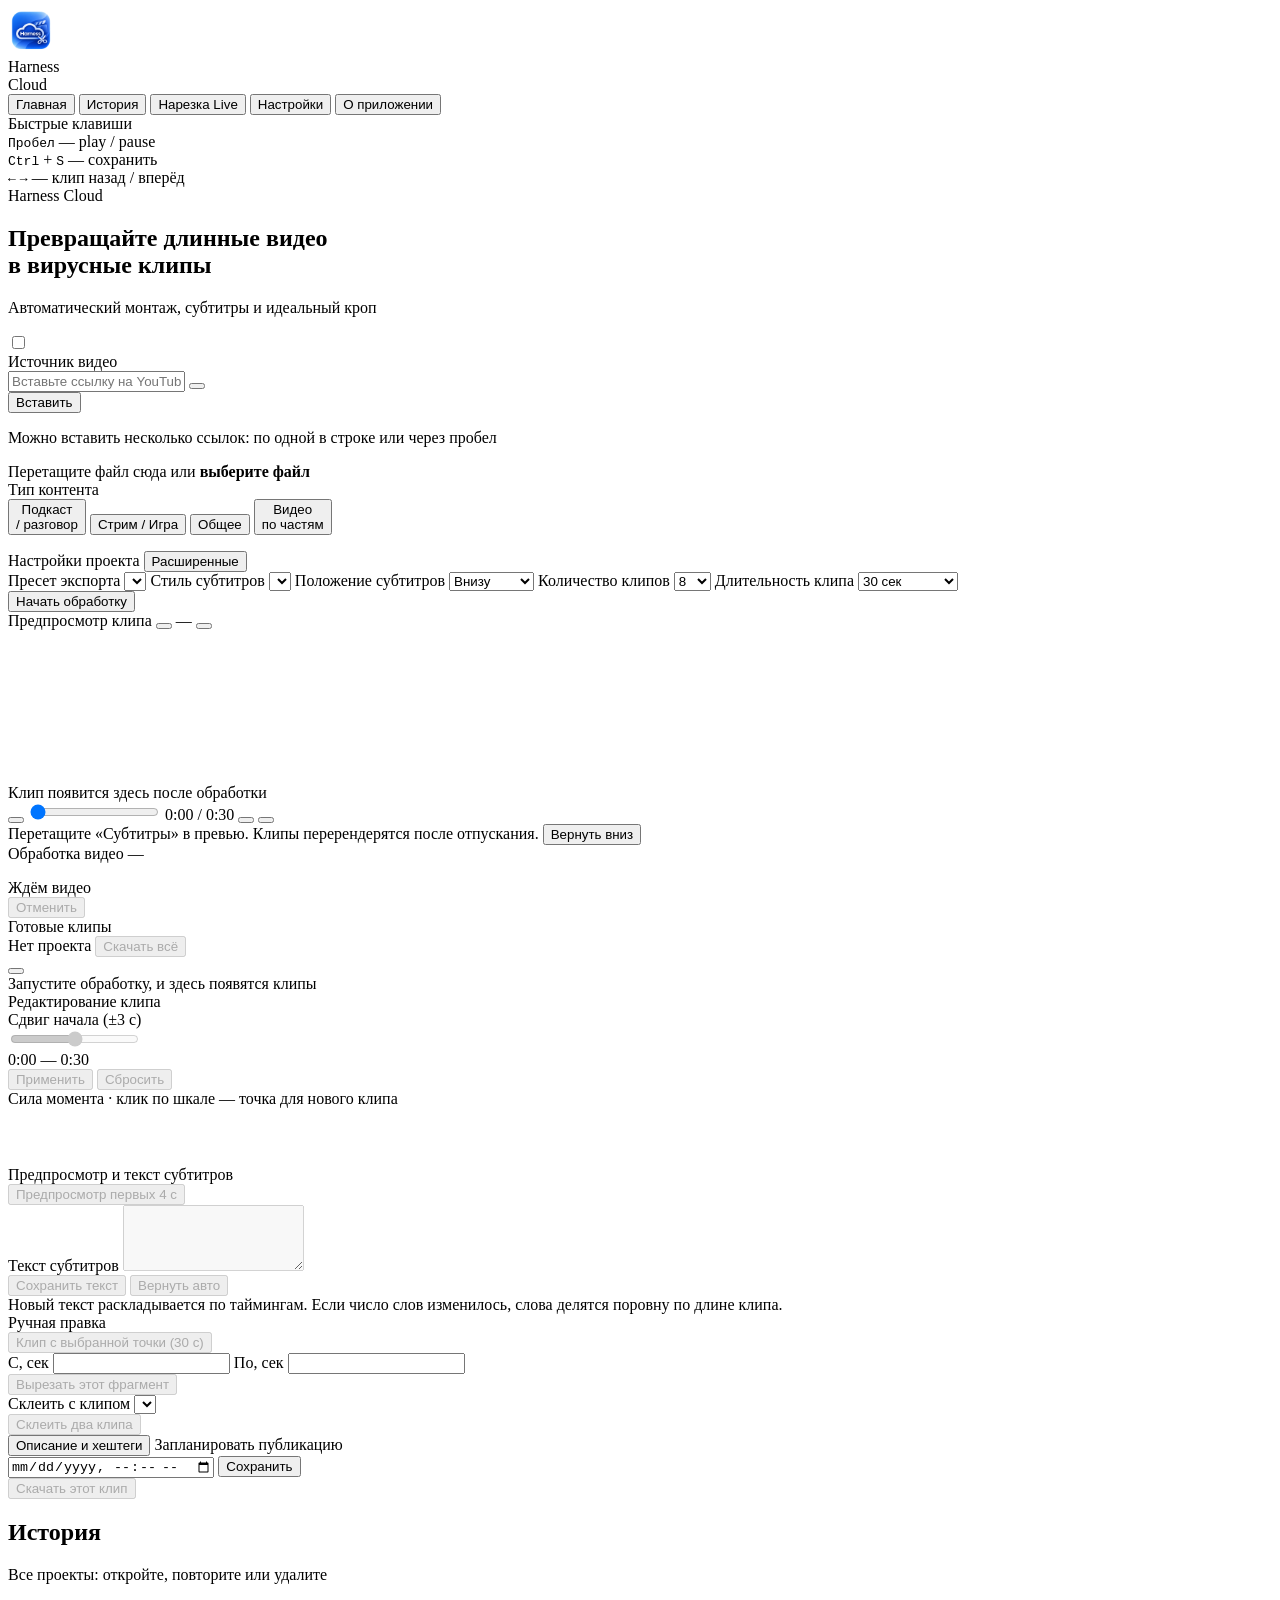
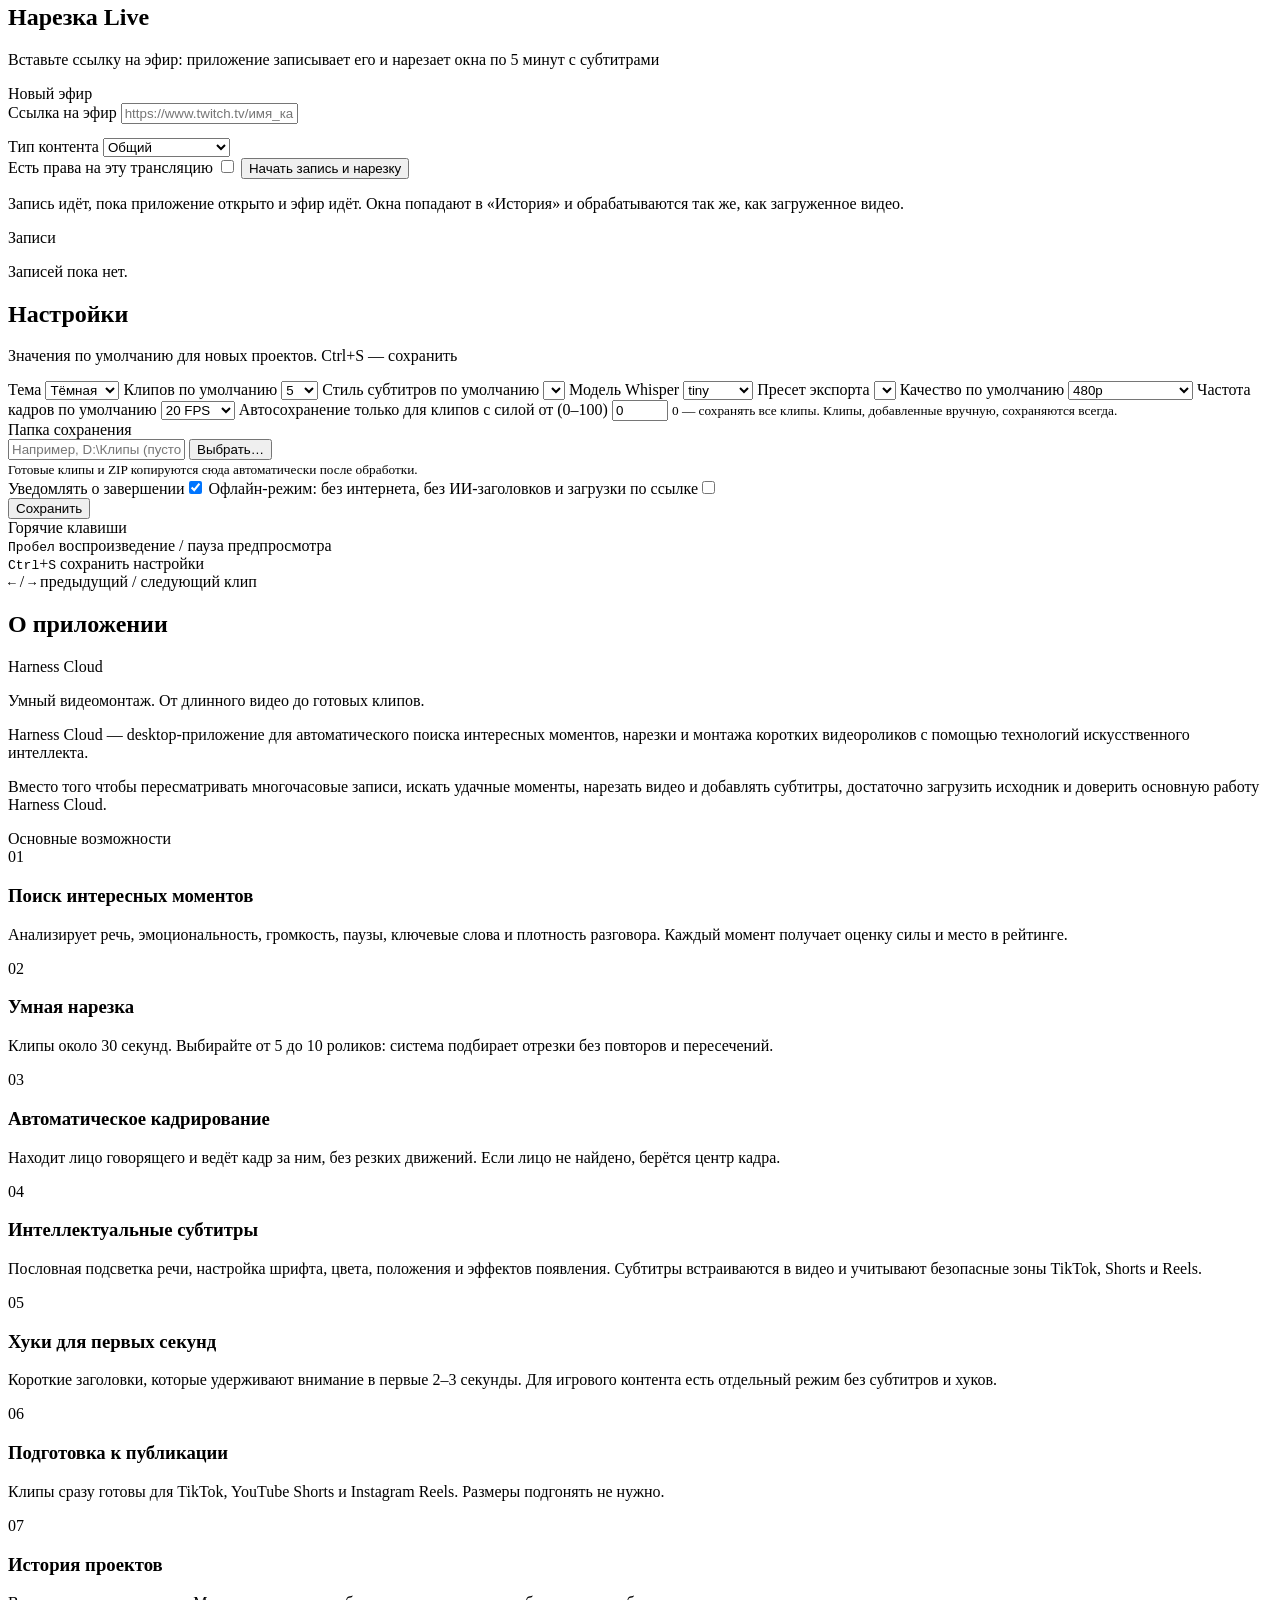
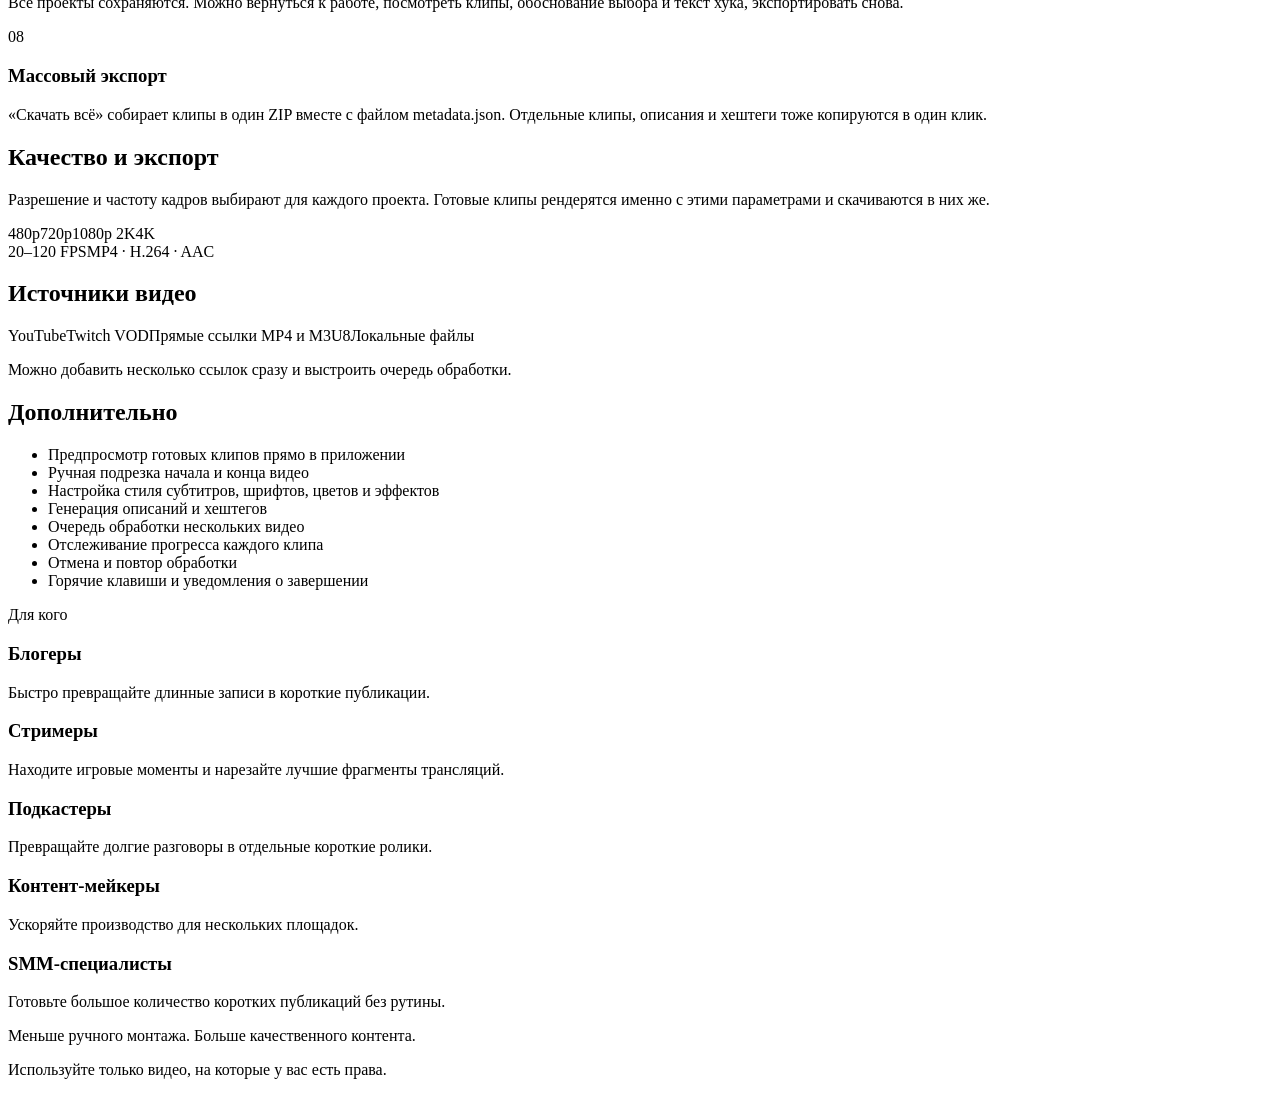
==== harness-cloud/ui/index.html @ c562ebbc "Harness Cloud 2.1: вкладка «Нарезка Live» — запись эфира и нарезка окнами - Новая вкладка «Нарезка L" ====
<!DOCTYPE html>
<html lang="ru" data-theme="dark">
<head>
  <meta charset="utf-8">
  <meta name="viewport" content="width=device-width, initial-scale=1">
  <link rel="icon" href="assets/logo.png">
  <title>Harness Cloud</title>
  <link rel="stylesheet" href="/styles.css">
</head>
<body>
  <div class="bg" aria-hidden="true"><span class="orb o1"></span><span class="orb o2"></span><span class="orb o3"></span></div>

  <div class="window" id="app">
    <aside class="sidebar glass">
      <div class="brand">
        <img class="logo" src="assets/logo.png" alt="" width="46" height="46">
        <div class="brand-name">Harness<br>Cloud</div>
      </div>
      <nav class="nav">
        <button class="nav-item active" data-view="home"><span data-icon="home"></span>Главная</button>
        <button class="nav-item" data-view="history"><span data-icon="clock"></span>История</button>
        <button class="nav-item" data-view="live"><span data-icon="radio"></span>Нарезка Live</button>
        <button class="nav-item" data-view="settings"><span data-icon="gear"></span>Настройки</button>
        <button class="nav-item" data-view="about"><span data-icon="info"></span>О приложении</button>
      </nav>
      <div class="keys card-mini">
        <div class="mini-title"><span data-icon="star"></span>Быстрые клавиши</div>
        <div><kbd>Пробел</kbd> — play / pause</div>
        <div><kbd>Ctrl</kbd> + <kbd>S</kbd> — сохранить</div>
        <div><kbd>←</kbd> <kbd>→</kbd> — клип назад / вперёд</div>
      </div>
      <div class="side-foot" id="sideVersion">Harness Cloud</div>
    </aside>

    <main class="main">
      <!-- ============ ГЛАВНАЯ ============ -->
      <section class="view active" id="view-home">
        <header class="topbar">
          <div class="hero">
            <h1>Превращайте длинные видео<br>в <span class="grad">вирусные клипы</span></h1>
            <p class="sub">Автоматический монтаж, субтитры и идеальный кроп</p>
          </div>
          <div class="top-right">
            <label class="theme-toggle" title="Светлая / тёмная тема">
              <span data-icon="sun"></span>
              <input type="checkbox" id="themeSwitch" class="theme-input">
              <span class="track" aria-hidden="true"><span class="knob"></span></span>
              <span data-icon="moon"></span>
            </label>
            <input type="checkbox" id="themeLight" hidden>
            <input type="checkbox" id="themeDark" hidden checked>
          </div>
        </header>

        <div class="dash">
          <!-- Источник -->
          <section class="card area-source">
            <div class="card-title"><span data-icon="link"></span>Источник видео</div>
            <div class="source-row">
              <div class="input-wrap">
                <input id="urlInput" class="input" type="text" placeholder="Вставьте ссылку на YouTube, Twitch или прямой файл…"
                       autocomplete="off" spellcheck="false">
                <button class="icon-btn" id="clearUrl" title="Очистить" data-icon="x"></button>
              </div>
              <button class="btn btn-accent" id="loadBtn">Вставить</button>
            </div>
            <p class="hint" id="urlHint">Можно вставить несколько ссылок: по одной в строке или через пробел</p>
            <div class="dropzone" id="dropzone" tabindex="0">
              <span data-icon="cloud-down"></span>
              <span>Перетащите файл сюда или <b class="link">выберите файл</b></span>
              <input type="file" id="fileInput" accept="video/*,.mkv,.ts,.flv,.avi,.m4v" hidden>
            </div>
          </section>

          <!-- Тип контента -->
          <section class="card area-type">
            <div class="card-title"><span data-icon="type"></span>Тип контента</div>
            <div class="chips" id="contentChips">
              <button class="chip" data-type="podcast"><span data-icon="mic"></span><span>Подкаст<br>/ разговор</span></button>
              <button class="chip" data-type="game"><span data-icon="gamepad"></span><span>Стрим / Игра</span></button>
              <button class="chip" data-type="general"><span data-icon="grid"></span><span>Общее</span></button>
              <button class="chip" data-type="parts"><span data-icon="scissors"></span><span>Видео<br>по частям</span></button>
            </div>
            <p class="hint" id="typeHint"></p>
          </section>

          <!-- Настройки проекта -->
          <section class="card settings area-settings">
            <div class="card-title row-between">
              <span><span data-icon="wand"></span>Настройки проекта</span>
              <button class="link-btn" id="advToggle">Расширенные <span data-icon="chev"></span></button>
            </div>
            <div class="settings-grid">
              <label class="field">Пресет экспорта
                <select id="exportPreset" class="select"></select>
              </label>
              <label class="field">Стиль субтитров
                <select id="subStyle" class="select"></select>
              </label>
              <label class="field">Положение субтитров
                <select id="subPlace" class="select">
                  <option value="bottom">Внизу</option><option value="center">По центру</option><option value="top">Вверху</option>
                </select>
              </label>
              <label class="field" id="clipCountField">Количество клипов
                <select id="clipCount" class="select">
                  <option value="5">5</option><option value="6">6</option><option value="7">7</option>
                  <option value="8" selected>8</option><option value="9">9</option><option value="10">10</option>
                </select>
              </label>
              <label class="field">Длительность клипа
                <select id="clipLen" class="select">
                  <option value="30" selected>30 сек</option><option value="45">45 сек</option>
                  <option value="60">1 мин</option><option value="90">1 мин 30 сек</option>
                  <option value="120">2 мин</option><option value="150">2 мин 30 сек</option>
                  <option value="180">3 мин</option>
                </select>
              </label>
            </div>
            <div class="adv" id="advPanel" hidden>
              <label class="field">Модель распознавания
                <select id="whisperModel" class="select">
                  <option value="tiny">tiny — быстрее, грубее</option>
                  <option value="base" selected>base — баланс</option>
                  <option value="small">small — точнее</option>
                  <option value="medium">medium — самая точная, медленная</option>
                </select>
              </label>
              <label class="field">Кадрирование
                <select id="framing" class="select">
                  <option value="face">По лицу — кадр следует за спикером</option>
                  <option value="fit">Вписать с фоном — весь кадр + размытый фон</option>
                </select>
              </label>
              <label class="field">Формат кадра
                <select id="aspect" class="select">
                  <option value="9:16">9:16 — вертикальный (TikTok, Shorts, Reels)</option>
                  <option value="16:9">16:9 — горизонтальный (YouTube)</option>
                  <option value="4:3">4:3 — классический</option>
                  <option value="1:1">1:1 — квадрат</option>
                </select>
              </label>
              <label class="field">Качество
                <select id="quality" class="select">
                  <option value="480p">480p — экономия места, быстрый экспорт</option>
                  <option value="720p">720p — HD</option>
                  <option value="1080p" selected>1080p — Full HD</option>
                  <option value="2k">2K — 1440p, повышенная детализация</option>
                  <option value="4k">4K — 2160p, рендер заметно дольше</option>
                </select>
              </label>
              <label class="field">Частота кадров
                <select id="fps" class="select"><option value="20">20 FPS</option><option value="24">24 FPS</option><option value="25">25 FPS</option><option value="30" selected>30 FPS</option><option value="48">48 FPS</option><option value="50">50 FPS</option><option value="60">60 FPS</option><option value="90">90 FPS</option><option value="120">120 FPS</option></select>
              </label>
              <label class="field">Водяной знак (название канала, до 40 символов)
                <input id="watermark" class="input" maxlength="40" placeholder="например, @my_channel" autocomplete="off">
              </label>
              <label class="field">Шрифт субтитров
                <span class="font-row">
                  <select id="subFont" class="select"></select>
                  <button class="btn btn-ghost btn-sm" id="fontBtn" type="button">Загрузить…</button>
                  <input type="file" id="fontFile" accept=".ttf,.otf" hidden>
                </span>
              </label>
              <label class="field">Эффект субтитров
                <select id="subEffect" class="select"></select>
              </label>
              <div class="field">Субтитры и хук
                <label class="switch-row"><span>Показывать субтитры</span><input type="checkbox" id="subsOn" class="switch" checked></label>
                <label class="switch-row"><span>Показывать хук в начале</span><input type="checkbox" id="showHook" class="switch" checked></label>
                <label class="switch-row"><span>Плашка под текстом</span><input type="checkbox" id="subBox" class="switch"></label>
                <label class="switch-row"><span>Эмодзи к словам</span><input type="checkbox" id="subEmoji" class="switch"></label>
                <label class="switch-row"><span>Анимация появления слов</span><input type="checkbox" id="subAnim" class="switch"></label>
              </div>
            </div>
            <button class="btn btn-primary btn-xl" id="startBtn"><span data-icon="wand"></span>Начать обработку<span data-icon="chev-r"></span></button>
            <div class="hint estimate" id="estimate"></div>
          </section>

          <!-- Предпросмотр -->
          <section class="card preview area-preview">
            <div class="card-title row-between">
              <span><span data-icon="play"></span>Предпросмотр клипа</span>
              <span class="pager">
                <button class="icon-btn" id="prevClip" data-icon="chev-l" title="Предыдущий"></button>
                <span id="clipPos">—</span>
                <button class="icon-btn" id="nextClip" data-icon="chev-r" title="Следующий"></button>
              </span>
            </div>
            <div class="phone-wrap">
              <div class="phone">
                <video id="player" playsinline preload="metadata"></video>
                <div class="phone-empty" id="phoneEmpty">Клип появится здесь после обработки</div>
                <div class="sub-handle" id="subHandle" hidden title="Перетащите, чтобы сдвинуть субтитры">Субтитры</div>
              </div>
            </div>
            <div class="player-bar">
              <button class="icon-btn" id="playBtn" data-icon="play" title="Пробел — воспроизведение"></button>
              <input type="range" id="seek" class="range" min="0" max="100" value="0" step="0.1">
              <span class="time" id="timeLbl">0:00 / 0:30</span>
              <button class="icon-btn" id="muteBtn" data-icon="vol" title="Звук"></button>
              <button class="icon-btn" id="fsBtn" data-icon="fs" title="На весь экран"></button>
            </div>
            <div class="sub-foot">
              <span class="hint">Перетащите «Субтитры» в превью. Клипы перерендерятся после отпускания.</span>
              <button class="btn btn-ghost btn-sm" id="subReset" type="button">Вернуть вниз</button>
            </div>
          </section>

          <!-- Обработка -->
          <section class="card processing area-proc" id="procCard">
            <div class="card-title row-between">
              <span><span data-icon="play"></span>Обработка видео</span>
              <span class="pct" id="procPct">—</span>
            </div>
            <div class="progress" id="progressWrap" hidden><div class="progress-bar" id="progressBar"></div></div>
            <div class="proc-body">
              <ol class="steps" id="procSteps"></ol>
              <div class="proc-side">
                <div class="waves" aria-hidden="true"><span></span><span></span><span></span><span></span><span></span><span></span><span></span><span></span><span></span><span></span><span></span><span></span></div>
                <div class="found" id="procFound">Ждём видео</div>
                <button class="btn btn-ghost" id="cancelBtn" disabled><span class="box"></span>Отменить</button>
              </div>
            </div>
          </section>

          <!-- Результаты -->
          <section class="card results area-results" id="results">
            <div class="results-head">
              <div class="card-title"><span data-icon="trophy"></span>Готовые клипы</div>
              <div class="results-right">
                <span class="status" id="statusLine"><span class="dot"></span><span id="statusText">Нет проекта</span></span>
                <button class="btn btn-accent" id="zipBtn" disabled><span data-icon="download"></span>Скачать всё</button>
                <div class="menu-wrap">
                  <button class="icon-btn" id="moreBtn" data-icon="dots" title="Ещё"></button>
                  <div class="menu glass" id="moreMenu" hidden>
                    <button data-act="copyall">Скопировать все описания</button>
                    <button data-act="save">Сохранить в папку</button>
                    <button data-act="retry">Повторить с ошибочного шага</button>
                    <button data-act="cancel">Отменить обработку</button>
                    <button data-act="delete" class="danger">Удалить проект</button>
                  </div>
                </div>
              </div>
            </div>
            <div class="warn" id="warnBox" hidden></div>
            <div class="clip-list" id="clipList">
              <div class="empty">Запустите обработку, и здесь появятся клипы</div>
            </div>
          </section>

          <!-- Редактирование клипа -->
          <section class="card editor area-editor glass" id="sidePanel">
            <div class="card-title"><span data-icon="scissors"></span>Редактирование клипа</div>
            <div class="editor-grid">
              <div class="ed-col">
                <div class="card-title small">Сдвиг начала (±3 с)</div>
                <input type="range" id="trim" class="range" min="-3" max="3" step="0.1" value="0" disabled>
                <div class="trim-lbl" id="trimLbl">0:00 — 0:30</div>
                <div class="trim-btns">
                  <button class="btn btn-ghost btn-sm" id="trimApply" disabled>Применить</button>
                  <button class="btn btn-ghost btn-sm" id="trimReset" disabled>Сбросить</button>
                </div>
                <div class="timeline-wrap">
                  <div class="card-title small" id="timelineTitle">Сила момента · клик по шкале — точка для нового клипа</div>
                  <canvas id="timeline" height="54"></canvas>
                </div>
              </div>
              <div class="ed-col preview-col">
                <div class="card-title small">Предпросмотр и текст субтитров</div>
                <button class="btn btn-ghost btn-sm" id="previewBtn" disabled>Предпросмотр первых 4 с</button>
                <div class="preview-box" id="previewBox" hidden>
                  <video id="previewVideo" class="preview-video" controls playsinline></video>
                </div>
                <div class="preview-status" id="previewStatus"></div>
                <label class="field-sm">Текст субтитров
                  <textarea id="subText" class="input input-sm sub-text" rows="4" disabled></textarea>
                </label>
                <div class="trim-btns">
                  <button class="btn btn-ghost btn-sm" id="subTextSave" disabled>Сохранить текст</button>
                  <button class="btn btn-ghost btn-sm" id="subTextReset" disabled>Вернуть авто</button>
                </div>
                <div class="preview-status">Новый текст раскладывается по таймингам. Если число слов изменилось, слова делятся поровну по длине клипа.</div>
              </div>
              <div class="ed-col manual" id="manualBox">
                <div class="card-title small">Ручная правка</div>
                <button class="btn btn-ghost btn-sm" id="newFromPoint" disabled>Клип с выбранной точки (30 с)</button>
                <div class="cut-row">
                  <label class="field-sm">С, сек <input id="cutA" class="input input-sm" type="number" min="0" step="0.5"></label>
                  <label class="field-sm">По, сек <input id="cutB" class="input input-sm" type="number" min="0" step="0.5"></label>
                </div>
                <button class="btn btn-ghost btn-sm" id="cutBtn" disabled>Вырезать этот фрагмент</button>
                <div class="cut-row">
                  <label class="field-sm">Склеить с клипом
                    <select id="mergeWith" class="select select-sm"></select>
                  </label>
                </div>
                <button class="btn btn-ghost btn-sm" id="mergeBtn" disabled>Склеить два клипа</button>
              </div>
              <div class="ed-col">
                <button class="collapse" id="descToggle"><span data-icon="doc"></span>Описание и хештеги<span data-icon="chev"></span></button>
                <div class="desc" id="descBody" hidden>
                  <div class="ptabs" id="platformTabs">
                    <button class="ptab active" data-plat="tiktok">TikTok</button>
                    <button class="ptab" data-plat="shorts">Shorts</button>
                    <button class="ptab" data-plat="reels">Reels</button>
                  </div>
                  <p id="descText" class="desc-text">—</p>
                  <div class="tags" id="tags"></div>
                  <button class="btn btn-ghost btn-sm" id="copyDesc"><span data-icon="copy"></span>Копировать</button>
                </div>
                <label class="field schedule-field">Запланировать публикацию
                  <div class="save-dir-row">
                    <input id="publishAt" type="datetime-local" class="input input-sm">
                    <button class="btn btn-ghost btn-sm" id="publishSave" type="button">Сохранить</button>
                  </div>
                </label>
                <button class="btn btn-accent btn-sm" id="dlOne" disabled><span data-icon="download"></span>Скачать этот клип</button>
              </div>
            </div>
          </section>
        </div>
      </section>

      <!-- ============ ИСТОРИЯ ============ -->
      <section class="view" id="view-history">
        <header class="topbar"><div class="hero"><h1>История</h1><p class="sub">Все проекты: откройте, повторите или удалите</p></div></header>
        <div class="card glass" id="historyList"></div>
      </section>

      <!-- ============ НАРЕЗКА LIVE ============ -->
      <section class="view" id="view-live">
        <header class="topbar"><div class="hero"><h1>Нарезка Live</h1><p class="sub">Вставьте ссылку на эфир: приложение записывает его и нарезает окна по 5 минут с субтитрами</p></div></header>
        <div class="card glass">
          <div class="card-title"><span data-icon="radio"></span><span>Новый эфир</span></div>
          <div class="field"><span>Ссылка на эфир</span>
            <input class="input" id="liveUrl" placeholder="https://www.twitch.tv/имя_канала" spellcheck="false" autocomplete="off"></div>
          <div class="settings-grid" style="margin-top:14px">
            <label class="field"><span>Тип контента</span>
              <select class="select" id="liveType">
                <option value="general">Общий</option><option value="podcast">Подкаст</option>
                <option value="game">Игра</option><option value="parts">Видео по частям</option>
              </select></label>
          </div>
          <label class="switch-row" style="margin-top:14px">
            <span>Есть права на эту трансляцию</span>
            <input type="checkbox" class="switch" id="liveRights">
          </label>
          <button class="btn btn-primary btn-xl" id="liveStart"><span data-icon="play"></span>Начать запись и нарезку</button>
          <p class="hint">Запись идёт, пока приложение открыто и эфир идёт. Окна попадают в «История» и обрабатываются так же, как загруженное видео.</p>
        </div>
        <div class="card glass" style="margin-top:16px">
          <div class="card-title"><span>Записи</span></div>
          <div id="liveList"><p class="hint">Записей пока нет.</p></div>
        </div>
      </section>

      <!-- ============ НАСТРОЙКИ ============ -->
      <section class="view" id="view-settings">
        <header class="topbar"><div class="hero"><h1>Настройки</h1><p class="sub">Значения по умолчанию для новых проектов. Ctrl+S — сохранить</p></div></header>
        <div class="card glass settings-page">
          <label class="field">Тема
            <select id="setTheme" class="select"><option value="dark">Тёмная</option><option value="light">Светлая</option></select>
          </label>
          <label class="field">Клипов по умолчанию
            <select id="setCount" class="select"><option>5</option><option>6</option><option>7</option><option>8</option><option>9</option><option>10</option></select>
          </label>
          <label class="field">Стиль субтитров по умолчанию
            <select id="setStyle" class="select"></select>
          </label>
          <label class="field">Модель Whisper
            <select id="setModel" class="select">
              <option value="tiny">tiny</option><option value="base">base</option><option value="small">small</option><option value="medium">medium</option>
            </select>
          </label>
          <label class="field">Пресет экспорта
            <select id="setPreset" class="select"></select>
          </label>
          <label class="field">Качество по умолчанию
            <select id="setQuality" class="select">
              <option value="480p">480p</option><option value="720p">720p</option><option value="1080p">1080p — Full HD</option>
              <option value="2k">2K — 1440p</option><option value="4k">4K — 2160p</option>
            </select>
          </label>
          <label class="field">Частота кадров по умолчанию
            <select id="setFps" class="select"><option value="20">20 FPS</option><option value="24">24 FPS</option><option value="25">25 FPS</option><option value="30">30 FPS</option><option value="48">48 FPS</option><option value="50">50 FPS</option><option value="60">60 FPS</option><option value="90">90 FPS</option><option value="120">120 FPS</option></select>
          </label>
          <label class="field">Автосохранение только для клипов с силой от (0–100)
            <input id="setMinScore" class="input input-sm" type="number" min="0" max="100" step="1" value="0">
            <small class="hint">0 — сохранять все клипы. Клипы, добавленные вручную, сохраняются всегда.</small>
          </label>
          <div class="field save-dir-field">
            <span>Папка сохранения</span>
            <div class="save-dir-row">
              <input id="setSaveDir" class="input input-sm" type="text" placeholder="Например, D:\Клипы (пусто — не сохранять)" spellcheck="false">
              <button class="btn btn-ghost btn-sm" id="pickSaveDir" type="button">Выбрать…</button>
            </div>
            <small class="hint">Готовые клипы и ZIP копируются сюда автоматически после обработки.</small>
          </div>
          <label class="switch-row"><span>Уведомлять о завершении</span><input type="checkbox" id="setNotify" class="switch" checked></label>
          <label class="switch-row"><span>Офлайн-режим: без интернета, без ИИ-заголовков и загрузки по ссылке</span><input type="checkbox" id="setOffline" class="switch"></label>
          <div class="row-end"><button class="btn btn-accent" id="saveSettings"><span data-icon="check"></span>Сохранить</button></div>
          <div class="hotkeys">
            <div class="card-title small">Горячие клавиши</div>
            <div><kbd>Пробел</kbd> воспроизведение / пауза предпросмотра</div>
            <div><kbd>Ctrl</kbd>+<kbd>S</kbd> сохранить настройки</div>
            <div><kbd>←</kbd> / <kbd>→</kbd> предыдущий / следующий клип</div>
          </div>
        </div>
      </section>

      <!-- ============ О ПРИЛОЖЕНИИ ============ -->
      <section class="view" id="view-about">
        <header class="topbar"><div class="hero"><h1>О приложении</h1><p class="sub" id="aboutSub">Harness Cloud</p></div></header>
        <div class="about-page">

          <div class="card glass about-hero">
            <div class="about-tag">Умный видеомонтаж. От длинного видео до готовых клипов.</div>
            <p>Harness Cloud — desktop-приложение для автоматического поиска интересных моментов, нарезки и монтажа коротких
              видеороликов с помощью технологий искусственного интеллекта.</p>
            <p>Вместо того чтобы пересматривать многочасовые записи, искать удачные моменты, нарезать видео и добавлять субтитры,
              достаточно загрузить исходник и доверить основную работу Harness Cloud.</p>
            <p id="aboutMeta" class="hint"></p>
          </div>

          <div class="about-section-title">Основные возможности</div>
          <div class="about-grid">
            <article class="card glass feature">
              <span class="num">01</span><h3>Поиск интересных моментов</h3>
              <p>Анализирует речь, эмоциональность, громкость, паузы, ключевые слова и плотность разговора. Каждый момент получает
                оценку силы и место в рейтинге.</p>
            </article>
            <article class="card glass feature">
              <span class="num">02</span><h3>Умная нарезка</h3>
              <p>Клипы около 30 секунд. Выбирайте от 5 до 10 роликов: система подбирает отрезки без повторов и пересечений.</p>
            </article>
            <article class="card glass feature">
              <span class="num">03</span><h3>Автоматическое кадрирование</h3>
              <p>Находит лицо говорящего и ведёт кадр за ним, без резких движений. Если лицо не найдено, берётся центр кадра.</p>
            </article>
            <article class="card glass feature">
              <span class="num">04</span><h3>Интеллектуальные субтитры</h3>
              <p>Пословная подсветка речи, настройка шрифта, цвета, положения и эффектов появления. Субтитры встраиваются в видео
                и учитывают безопасные зоны TikTok, Shorts и Reels.</p>
            </article>
            <article class="card glass feature">
              <span class="num">05</span><h3>Хуки для первых секунд</h3>
              <p>Короткие заголовки, которые удерживают внимание в первые 2–3 секунды. Для игрового контента есть отдельный режим
                без субтитров и хуков.</p>
            </article>
            <article class="card glass feature">
              <span class="num">06</span><h3>Подготовка к публикации</h3>
              <p>Клипы сразу готовы для TikTok, YouTube Shorts и Instagram Reels. Размеры подгонять не нужно.</p>
            </article>
            <article class="card glass feature">
              <span class="num">07</span><h3>История проектов</h3>
              <p>Все проекты сохраняются. Можно вернуться к работе, посмотреть клипы, обоснование выбора и текст хука, экспортировать снова.</p>
            </article>
            <article class="card glass feature">
              <span class="num">08</span><h3>Массовый экспорт</h3>
              <p>«Скачать всё» собирает клипы в один ZIP вместе с файлом metadata.json. Отдельные клипы, описания и хештеги тоже
                копируются в один клик.</p>
            </article>
          </div>

          <div class="about-split">
            <section class="card glass about-block">
              <h2>Качество и экспорт</h2>
              <p>Разрешение и частоту кадров выбирают для каждого проекта. Готовые клипы рендерятся именно с этими параметрами
                и скачиваются в них же.</p>
              <div class="chips-row">
                <span class="tag">480p</span><span class="tag">720p</span><span class="tag accent">1080p</span>
                <span class="tag">2K</span><span class="tag">4K</span>
              </div>
              <div class="chips-row">
                <span class="tag">20–120 FPS</span><span class="tag">MP4 · H.264 · AAC</span>
              </div>
            </section>

            <section class="card glass about-block">
              <h2>Источники видео</h2>
              <div class="chips-row">
                <span class="tag">YouTube</span><span class="tag">Twitch VOD</span><span class="tag">Прямые ссылки</span>
                <span class="tag">MP4 и M3U8</span><span class="tag">Локальные файлы</span>
              </div>
              <p>Можно добавить несколько ссылок сразу и выстроить очередь обработки.</p>
            </section>
          </div>

          <section class="card glass about-block">
            <h2>Дополнительно</h2>
            <ul class="about-list">
              <li>Предпросмотр готовых клипов прямо в приложении</li>
              <li>Ручная подрезка начала и конца видео</li>
              <li>Настройка стиля субтитров, шрифтов, цветов и эффектов</li>
              <li>Генерация описаний и хештегов</li>
              <li>Очередь обработки нескольких видео</li>
              <li>Отслеживание прогресса каждого клипа</li>
              <li>Отмена и повтор обработки</li>
              <li>Горячие клавиши и уведомления о завершении</li>
            </ul>
          </section>

          <div class="about-section-title">Для кого</div>
          <div class="about-grid about-audience">
            <article class="card glass feature"><h3>Блогеры</h3><p>Быстро превращайте длинные записи в короткие публикации.</p></article>
            <article class="card glass feature"><h3>Стримеры</h3><p>Находите игровые моменты и нарезайте лучшие фрагменты трансляций.</p></article>
            <article class="card glass feature"><h3>Подкастеры</h3><p>Превращайте долгие разговоры в отдельные короткие ролики.</p></article>
            <article class="card glass feature"><h3>Контент-мейкеры</h3><p>Ускоряйте производство для нескольких площадок.</p></article>
            <article class="card glass feature"><h3>SMM-специалисты</h3><p>Готовьте большое количество коротких публикаций без рутины.</p></article>
          </div>

          <div class="card glass about-closing">
            <div class="quote">Меньше ручного монтажа. Больше качественного контента.</div>
            <p class="note">Используйте только видео, на которые у вас есть права.</p>
          </div>
        </div>
      </section>
    </main>
  </div>

  <div class="toasts" id="toasts"></div>
  <script src="/app.js"></script>
</body>
</html>
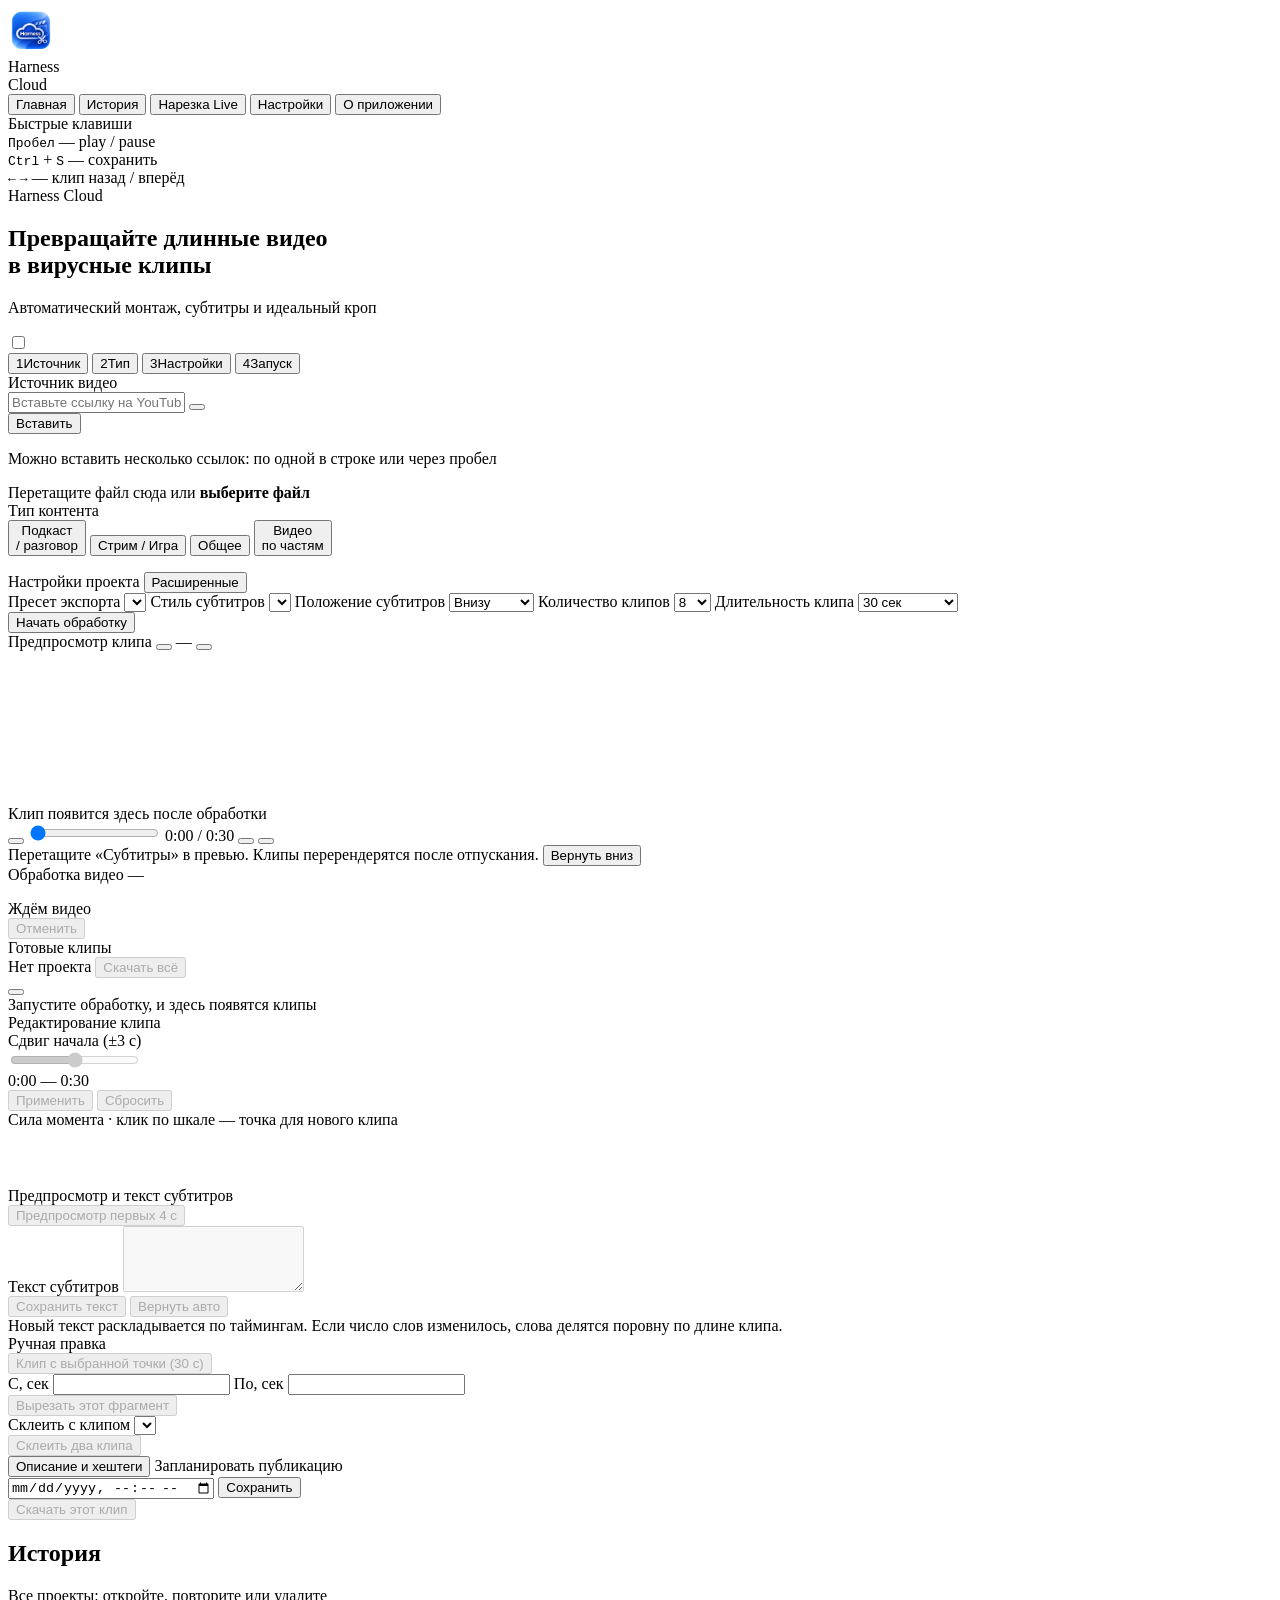
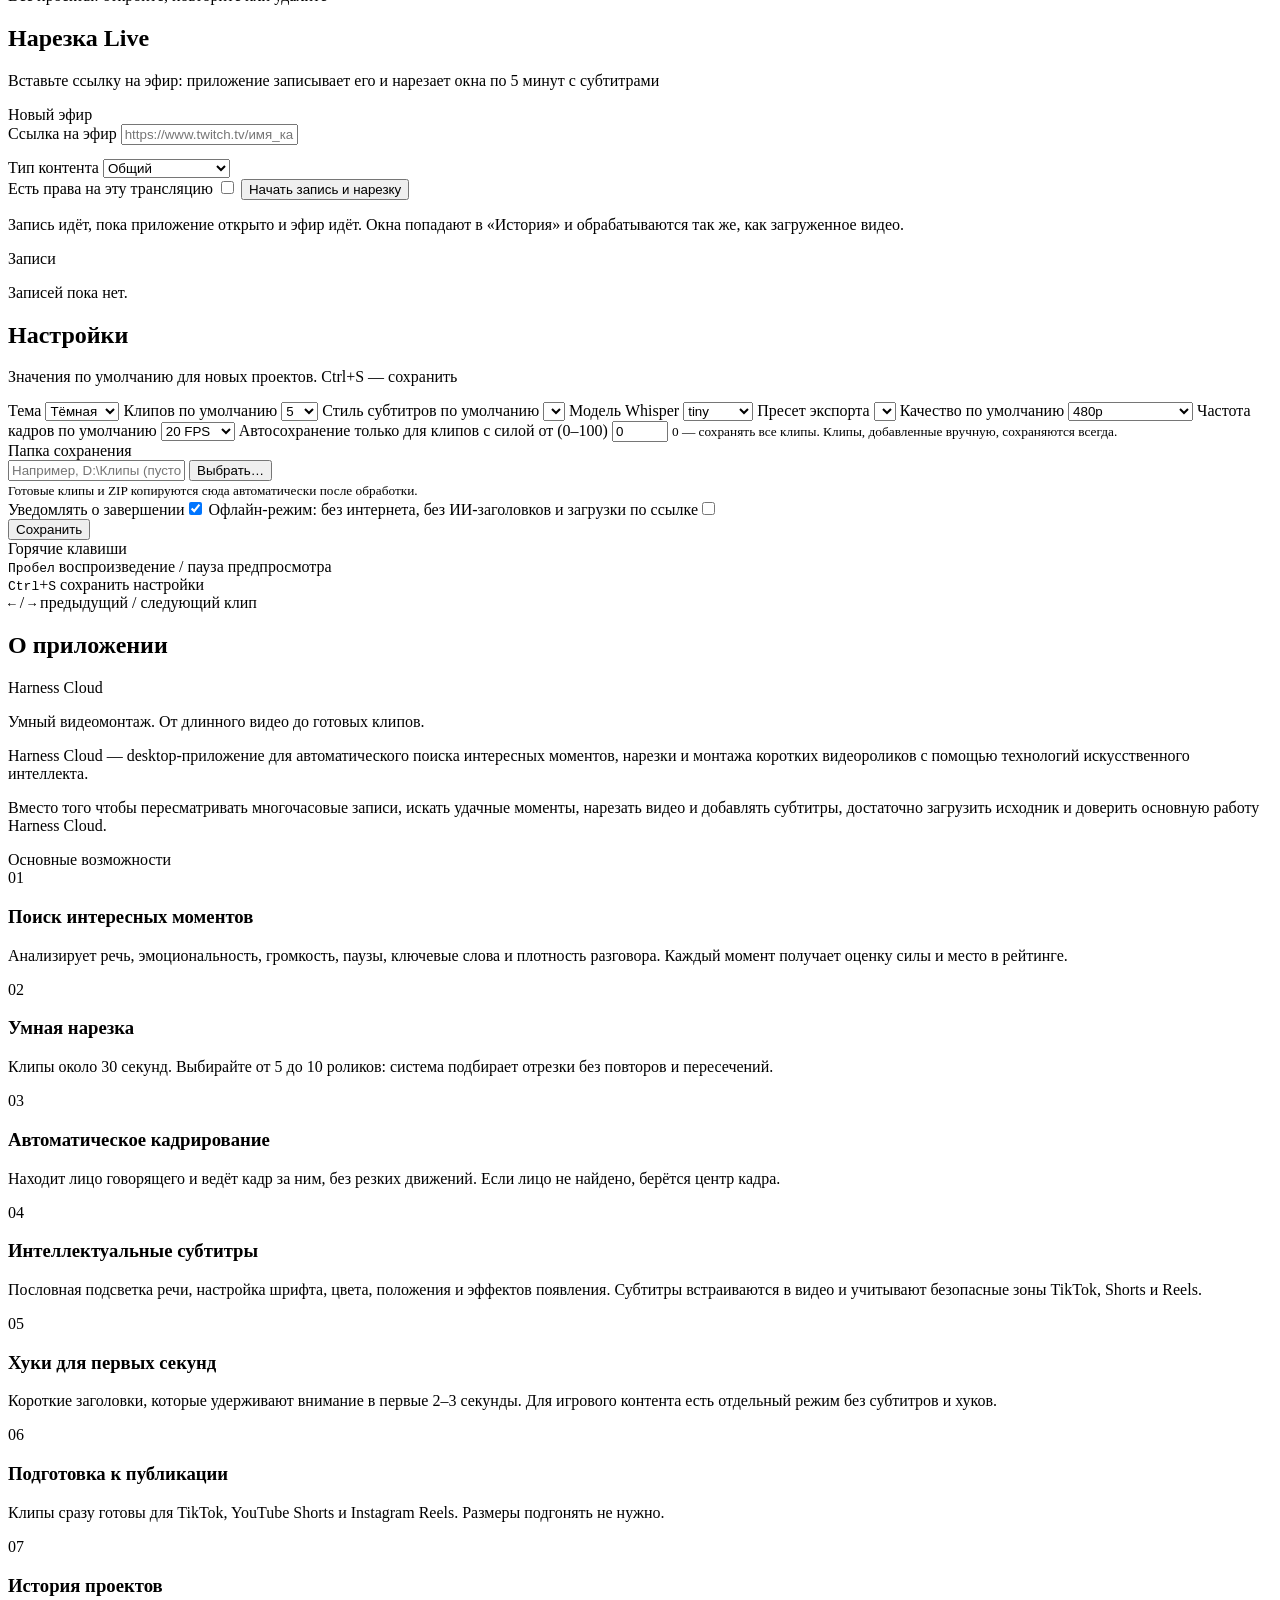
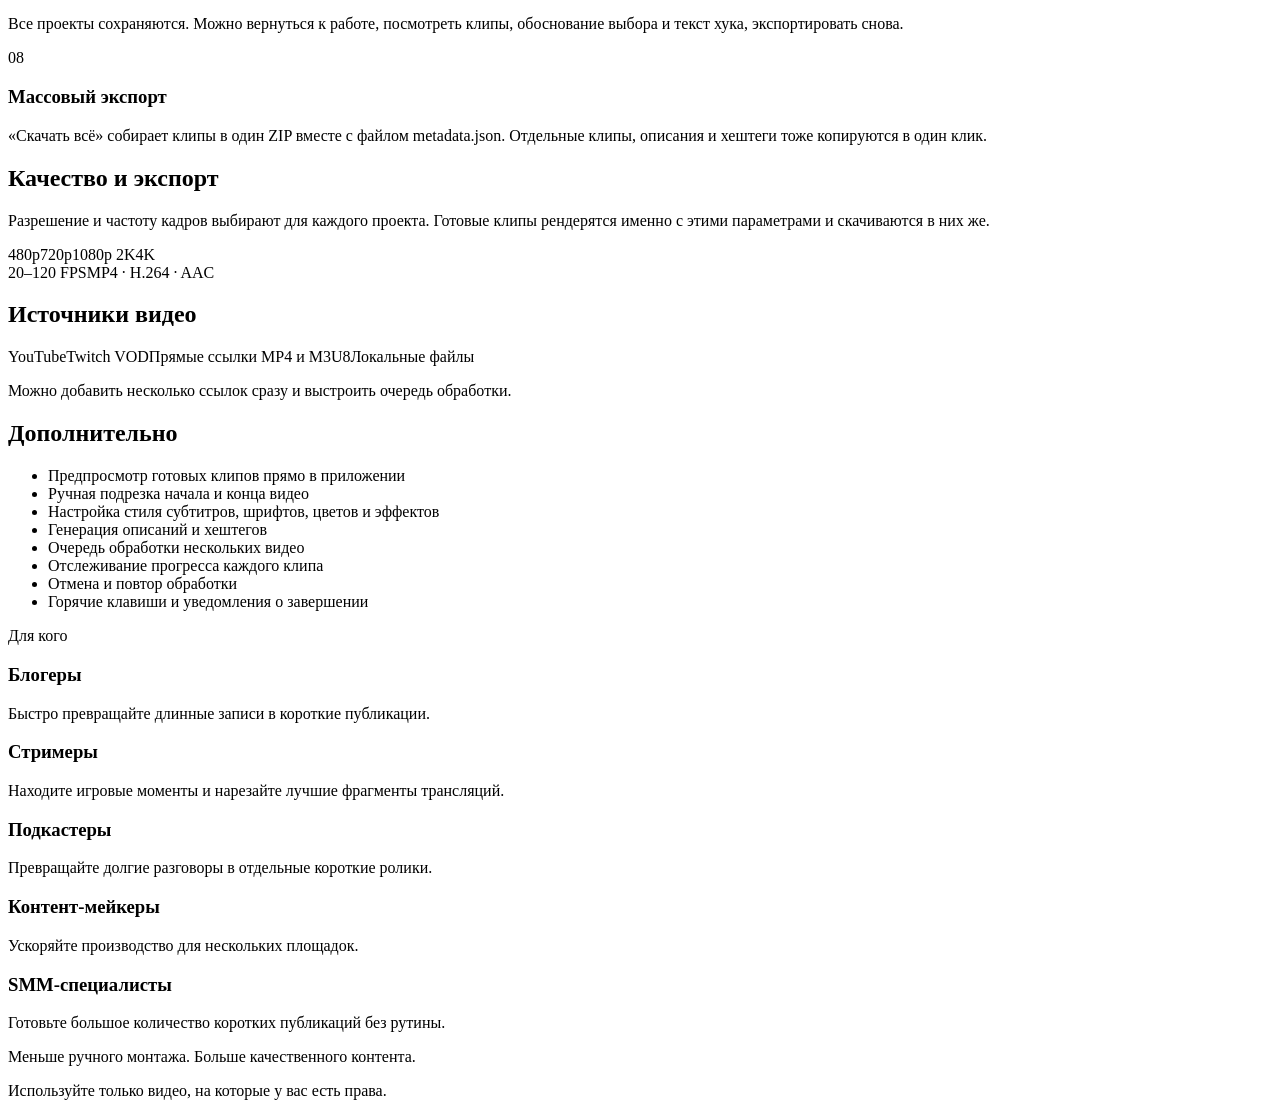
==== commit 9859d686: "Harness Cloud 2.3: проверка Live, двухпроходная громкость, фильтр рекламы, шаги на главной - Нарезка" ====
--- a/harness-cloud/ui/index.html
+++ b/harness-cloud/ui/index.html
@@ -52,6 +52,16 @@
           </div>
         </header>
 
+        <nav class="flow-nav" id="flow" aria-label="Шаги обработки">
+          <button class="flow-step" data-step="source" data-jump="area-source"><span class="flow-n">1</span><span class="flow-t">Источник</span></button>
+          <span class="flow-line" aria-hidden="true"></span>
+          <button class="flow-step" data-step="type" data-jump="area-type"><span class="flow-n">2</span><span class="flow-t">Тип</span></button>
+          <span class="flow-line" aria-hidden="true"></span>
+          <button class="flow-step" data-step="settings" data-jump="area-settings"><span class="flow-n">3</span><span class="flow-t">Настройки</span></button>
+          <span class="flow-line" aria-hidden="true"></span>
+          <button class="flow-step" data-step="run" data-jump="startBtn"><span class="flow-n">4</span><span class="flow-t">Запуск</span></button>
+        </nav>
+
         <div class="dash">
           <!-- Источник -->
           <section class="card area-source">
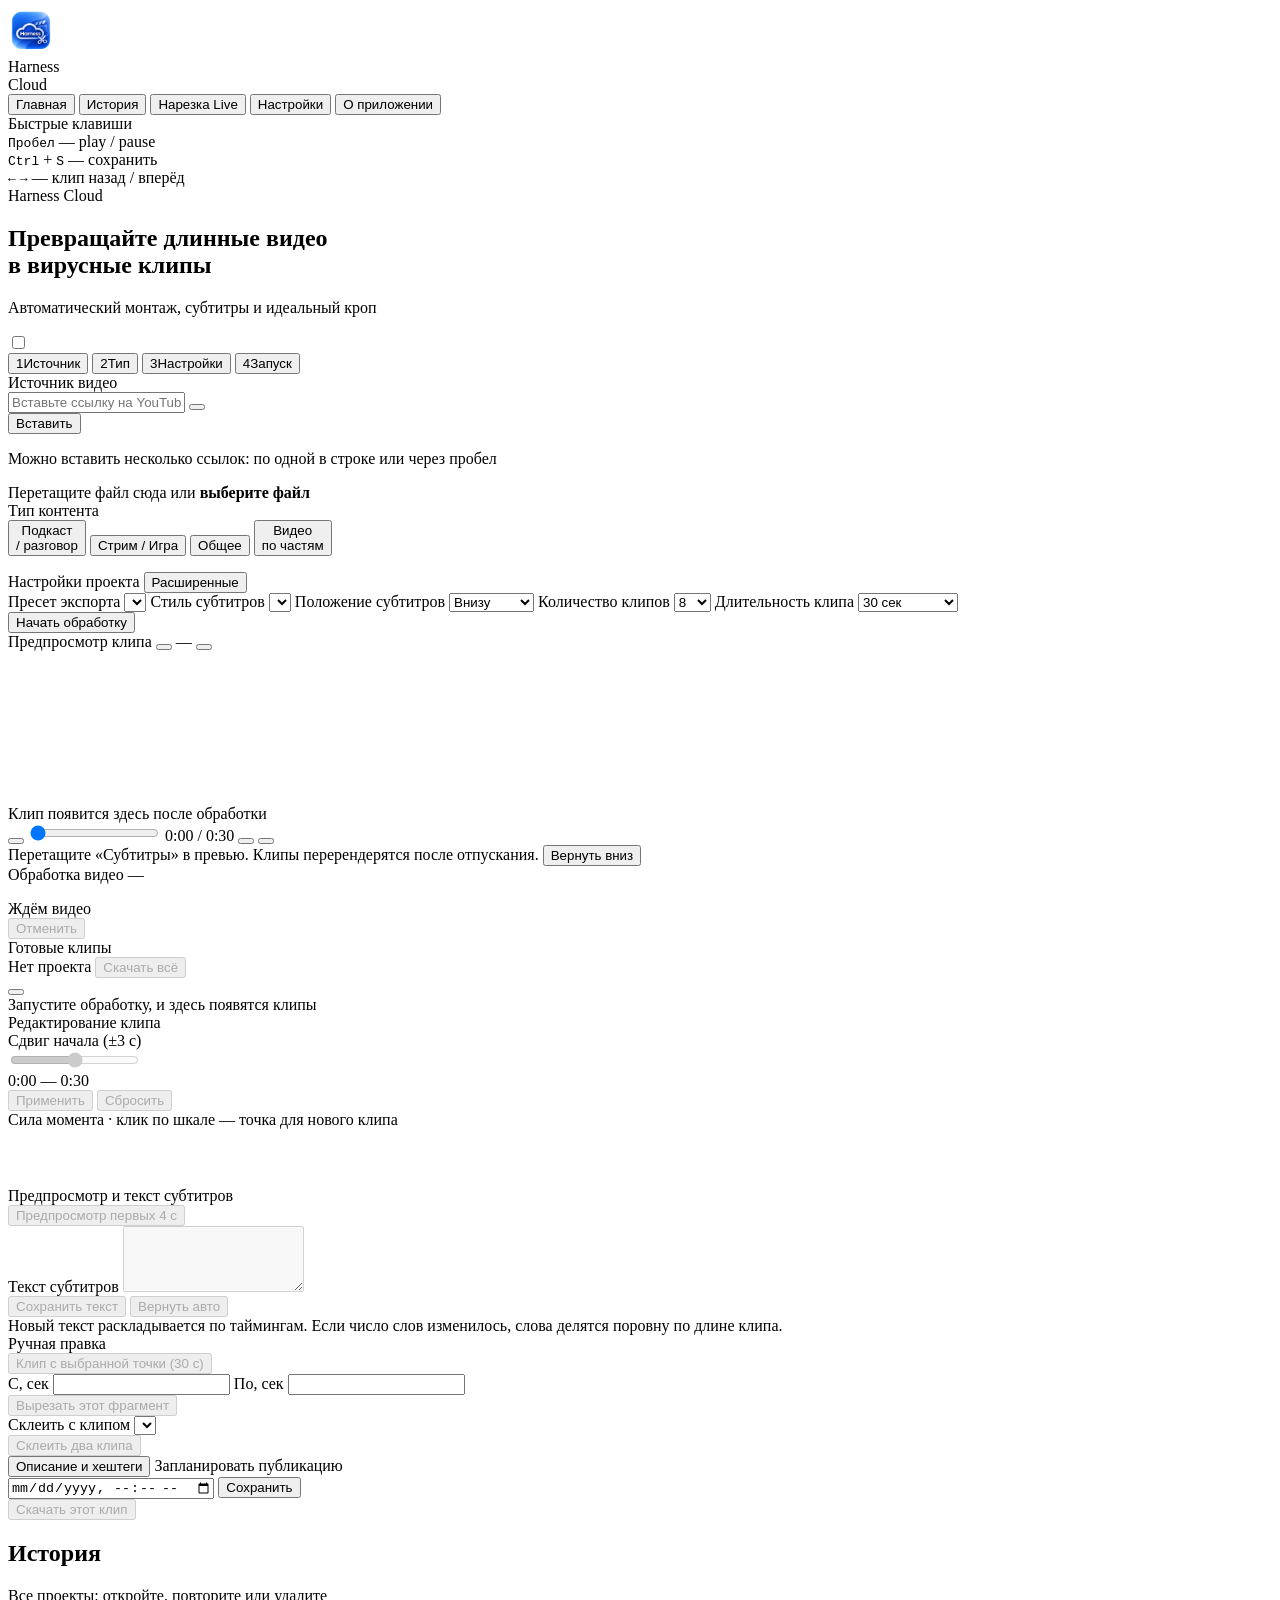
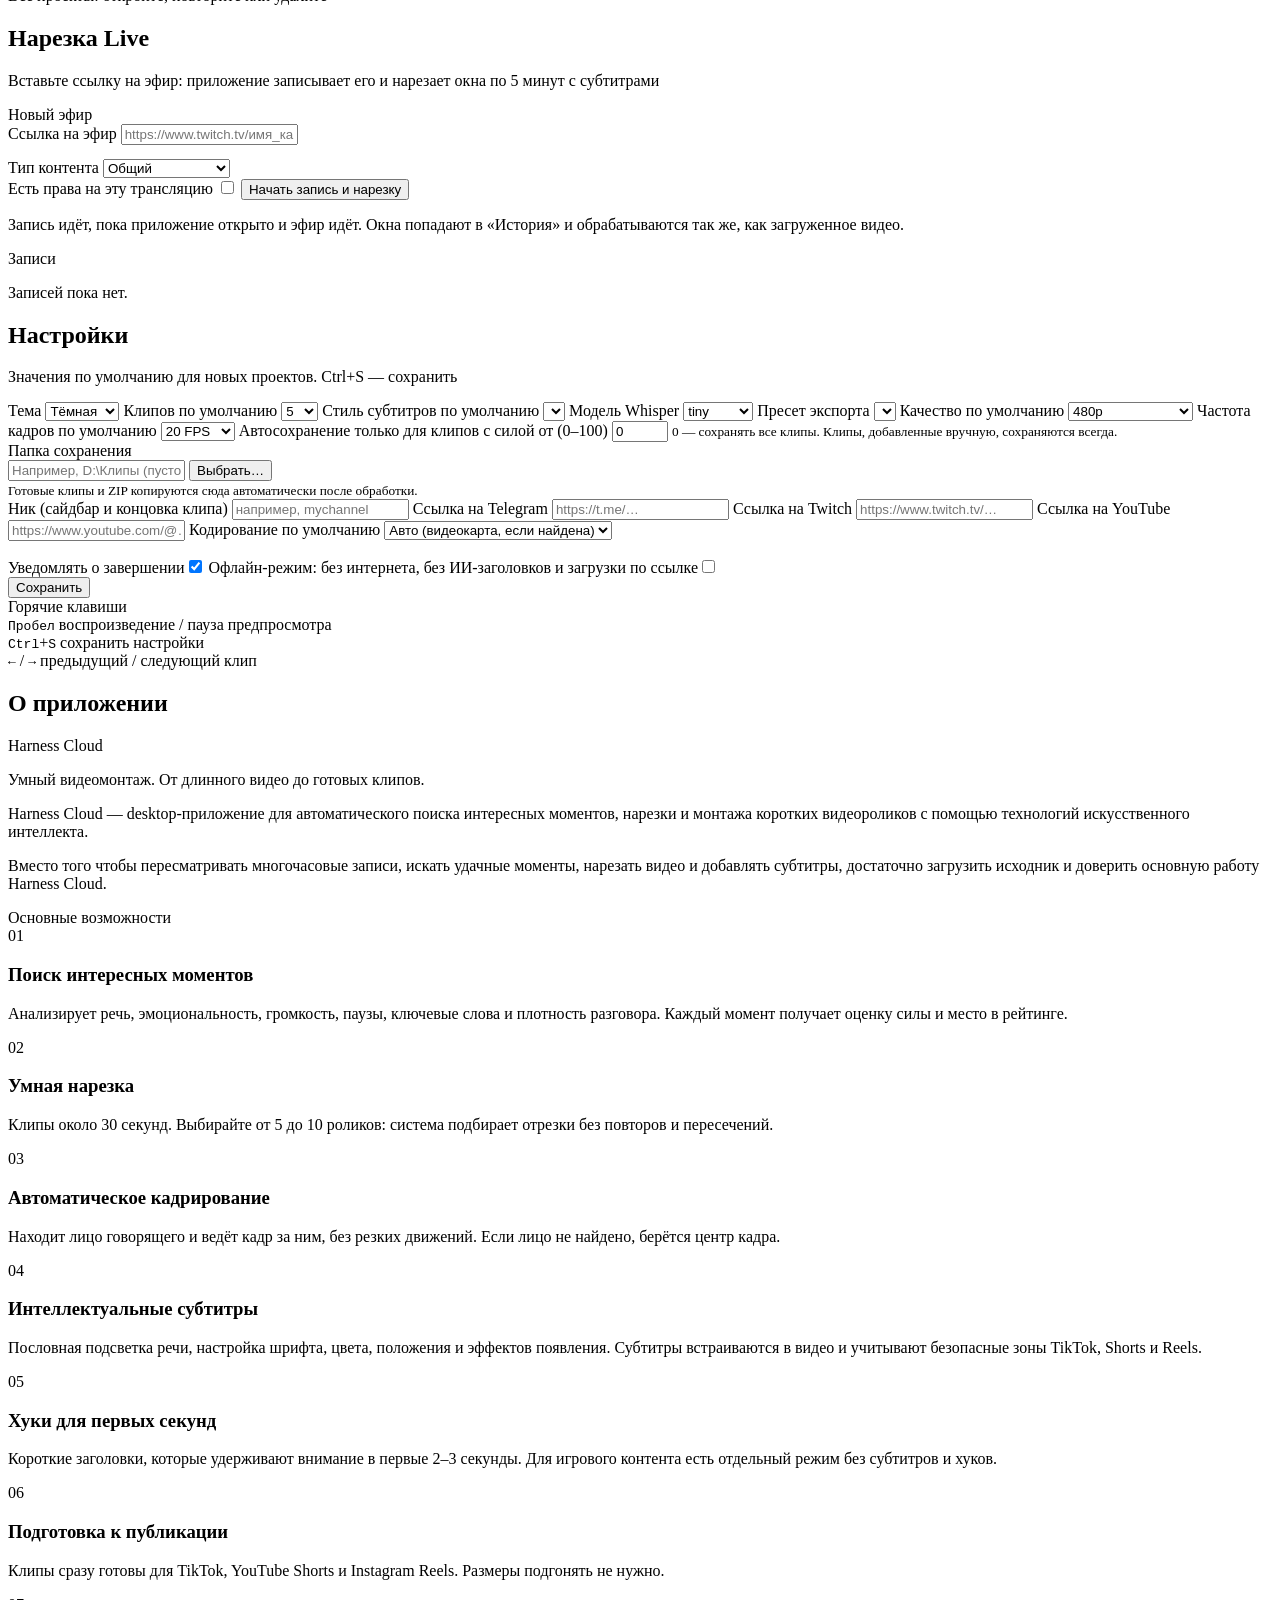
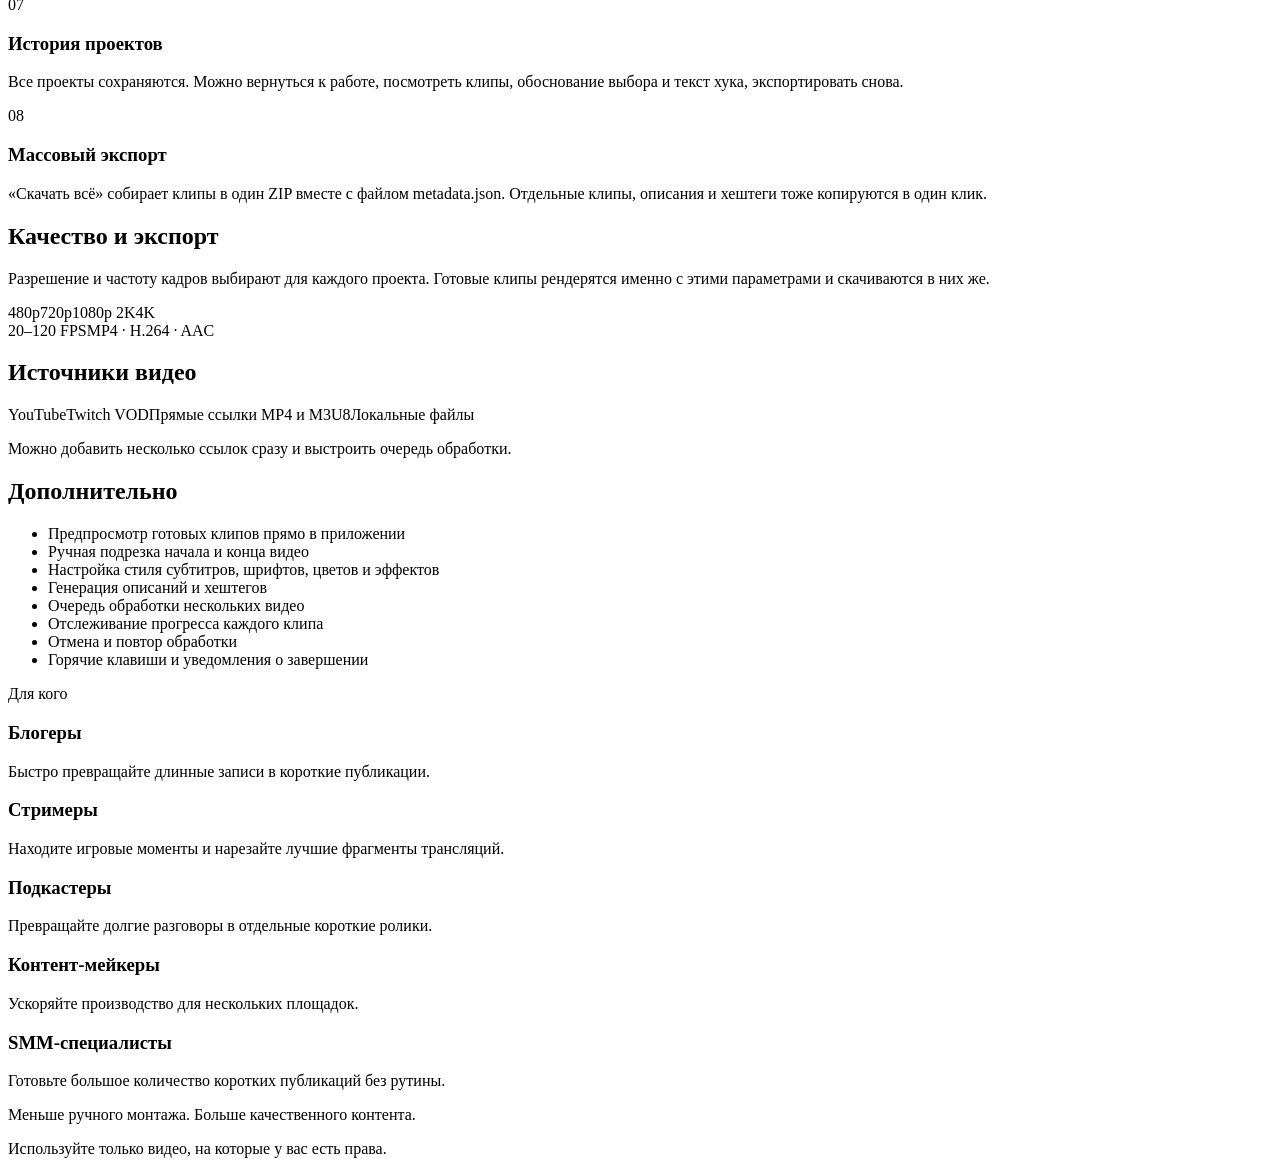
==== commit 284e83d7: "Harness Cloud 2.4: монтаж и оформление - Раскладка с вебкой: без вебки, снизу, сверху, случайно; уго" ====
--- a/harness-cloud/ui/index.html
+++ b/harness-cloud/ui/index.html
@@ -23,6 +23,20 @@
         <button class="nav-item" data-view="settings"><span data-icon="gear"></span>Настройки</button>
         <button class="nav-item" data-view="about"><span data-icon="info"></span>О приложении</button>
       </nav>
+      <div class="social card-mini" id="socialBox" hidden>
+        <div class="social-nick" id="socialNick"></div>
+        <div class="social-links">
+          <a class="social-link" id="linkTelegram" href="#" target="_blank" rel="noopener" title="Telegram" hidden>
+            <svg viewBox="0 0 24 24" aria-hidden="true"><path d="M21.5 4.2 18.4 19c-.2 1-.9 1.3-1.7.8l-4.8-3.5-2.3 2.2c-.3.3-.5.5-1 .5l.3-4.8 8.8-7.9c.4-.3-.1-.5-.6-.2L6.6 13.2 1.9 11.7c-1-.3-1-1 .2-1.5L20.2 3.4c.8-.3 1.6.2 1.3 1.6z"/></svg>
+          </a>
+          <a class="social-link" id="linkTwitch" href="#" target="_blank" rel="noopener" title="Twitch" hidden>
+            <svg viewBox="0 0 24 24" aria-hidden="true"><path d="M3 2 2 6v14h5v3h3l3-3h4l5-5V2H3zM9 7v5h2V7H9zm5 0v5h2V7h-2z"/></svg>
+          </a>
+          <a class="social-link" id="linkYoutube" href="#" target="_blank" rel="noopener" title="YouTube" hidden>
+            <svg viewBox="0 0 24 24" aria-hidden="true"><path d="M23 7.2c-.3-1.1-1.1-1.9-2.2-2.2C18.9 4.5 12 4.5 12 4.5s-6.9 0-8.8.5C2.1 5.3 1.3 6.1 1 7.2.5 9.1.5 12 .5 12s0 2.9.5 4.8c.3 1.1 1.1 1.9 2.2 2.2 1.9.5 8.8.5 8.8.5s6.9 0 8.8-.5c1.1-.3 1.9-1.1 2.2-2.2.5-1.9.5-4.8.5-4.8s0-2.9-.5-4.8zM9.7 15.5v-7l6 3.5z"/></svg>
+          </a>
+        </div>
+      </div>
       <div class="keys card-mini">
         <div class="mini-title"><span data-icon="star"></span>Быстрые клавиши</div>
         <div><kbd>Пробел</kbd> — play / pause</div>
@@ -181,6 +195,70 @@
                 <label class="switch-row"><span>Плашка под текстом</span><input type="checkbox" id="subBox" class="switch"></label>
                 <label class="switch-row"><span>Эмодзи к словам</span><input type="checkbox" id="subEmoji" class="switch"></label>
                 <label class="switch-row"><span>Анимация появления слов</span><input type="checkbox" id="subAnim" class="switch"></label>
+              </div>
+              <div class="field montage" id="montage">
+                <span class="field-title">Монтаж и оформление</span>
+                <div class="seg" id="layoutSeg" role="radiogroup" aria-label="Раскладка кадра">
+                  <button type="button" class="seg-btn active" data-layout="game" role="radio" aria-checked="true">Без вебки</button>
+                  <button type="button" class="seg-btn" data-layout="webcam_bottom" role="radio" aria-checked="false">Вебка снизу</button>
+                  <button type="button" class="seg-btn" data-layout="webcam_top" role="radio" aria-checked="false">Вебка сверху</button>
+                  <button type="button" class="seg-btn" data-layout="random" role="radio" aria-checked="false">Случайно</button>
+                </div>
+                <input type="hidden" id="layout" value="game">
+                <div class="pair" id="camRow">
+                  <label class="field-sm">Угол вебки
+                    <select id="webcamCorner" class="select select-sm">
+                      <option value="br">Справа снизу</option>
+                      <option value="bl">Слева снизу</option>
+                      <option value="tr">Справа сверху</option>
+                      <option value="tl">Слева сверху</option>
+                    </select>
+                  </label>
+                  <label class="field-sm">Размер вебки <span class="pct-lbl" id="webcamSizeLbl">25%</span>
+                    <input type="range" id="webcamSize" class="range" min="12" max="50" step="1" value="25">
+                  </label>
+                </div>
+                <div class="sub-preview" id="subPreview" aria-hidden="true">
+                  <div class="sp-screen">
+                    <div class="sp-zone sp-game" id="spGame">Игра</div>
+                    <div class="sp-zone sp-cam" id="spCam" hidden>Вебка</div>
+                    <div class="sp-text" id="spText"></div>
+                  </div>
+                  <p class="hint" id="spHint">Предпросмотр субтитров: цвета и место из выбранного стиля</p>
+                </div>
+                <div class="pair">
+                  <label class="field-sm">Слов в строке
+                    <select id="subGroup" class="select select-sm">
+                      <option value="0">Авто</option>
+                      <option value="1">1</option>
+                      <option value="2">2</option>
+                      <option value="3">3</option>
+                      <option value="4">4</option>
+                    </select>
+                  </label>
+                  <label class="field-sm">Кодирование
+                    <select id="encoder" class="select select-sm">
+                      <option value="auto">Авто</option>
+                      <option value="cpu">Процессор</option>
+                      <option value="nvenc">NVIDIA (NVENC)</option>
+                      <option value="qsv">Intel (QSV)</option>
+                      <option value="amf">AMD (AMF)</option>
+                    </select>
+                  </label>
+                </div>
+                <p class="hint" id="encHint"></p>
+                <label class="field-sm">Битрейт
+                  <select id="bitrate" class="select select-sm">
+                    <option value="auto">Авто (по качеству)</option>
+                    <option value="6M">6 Мбит/с</option>
+                    <option value="8M">8 Мбит/с</option>
+                    <option value="12M">12 Мбит/с</option>
+                    <option value="16M">16 Мбит/с</option>
+                  </select>
+                </label>
+                <label class="switch-row"><span>Заглушить и скрыть мат (звук и буквы)</span><input type="checkbox" id="censor" class="switch"></label>
+                <label class="switch-row"><span>Концовка 3 с с призывом подписаться</span><input type="checkbox" id="endCard" class="switch"></label>
+                <input id="endText" class="input input-sm" maxlength="40" placeholder="Подпишись" autocomplete="off">
               </div>
             </div>
             <button class="btn btn-primary btn-xl" id="startBtn"><span data-icon="wand"></span>Начать обработку<span data-icon="chev-r"></span></button>
@@ -407,6 +485,28 @@
             </div>
             <small class="hint">Готовые клипы и ZIP копируются сюда автоматически после обработки.</small>
           </div>
+          <label class="field">Ник (сайдбар и концовка клипа)
+            <input id="setNickname" class="input input-sm" maxlength="40" placeholder="например, mychannel" autocomplete="off" spellcheck="false">
+          </label>
+          <label class="field">Ссылка на Telegram
+            <input id="setTelegram" class="input input-sm" placeholder="https://t.me/…" spellcheck="false">
+          </label>
+          <label class="field">Ссылка на Twitch
+            <input id="setTwitch" class="input input-sm" placeholder="https://www.twitch.tv/…" spellcheck="false">
+          </label>
+          <label class="field">Ссылка на YouTube
+            <input id="setYoutube" class="input input-sm" placeholder="https://www.youtube.com/@…" spellcheck="false">
+          </label>
+          <label class="field">Кодирование по умолчанию
+            <select id="setEncoder" class="select">
+              <option value="auto">Авто (видеокарта, если найдена)</option>
+              <option value="cpu">Процессор</option>
+              <option value="nvenc">NVIDIA (NVENC)</option>
+              <option value="qsv">Intel (QSV)</option>
+              <option value="amf">AMD (AMF)</option>
+            </select>
+          </label>
+          <p class="hint" id="setEncStatus"></p>
           <label class="switch-row"><span>Уведомлять о завершении</span><input type="checkbox" id="setNotify" class="switch" checked></label>
           <label class="switch-row"><span>Офлайн-режим: без интернета, без ИИ-заголовков и загрузки по ссылке</span><input type="checkbox" id="setOffline" class="switch"></label>
           <div class="row-end"><button class="btn btn-accent" id="saveSettings"><span data-icon="check"></span>Сохранить</button></div>
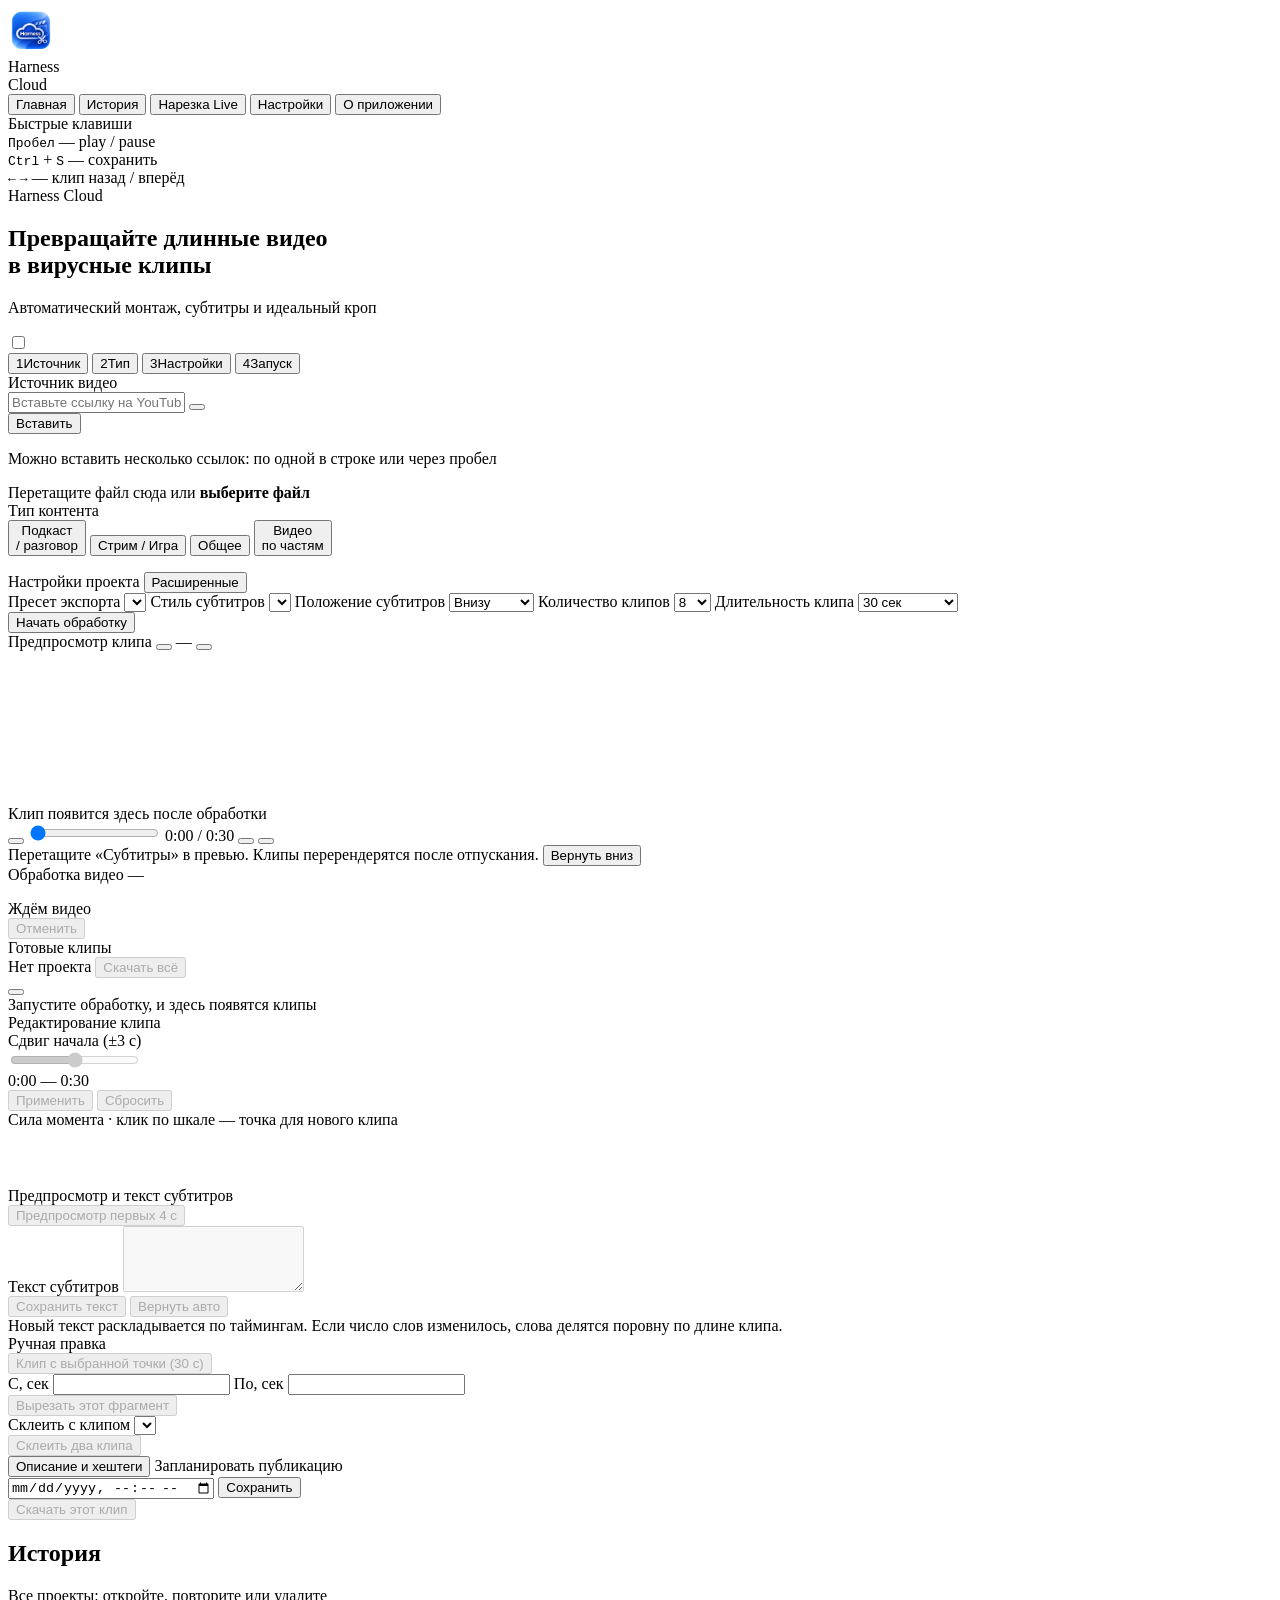
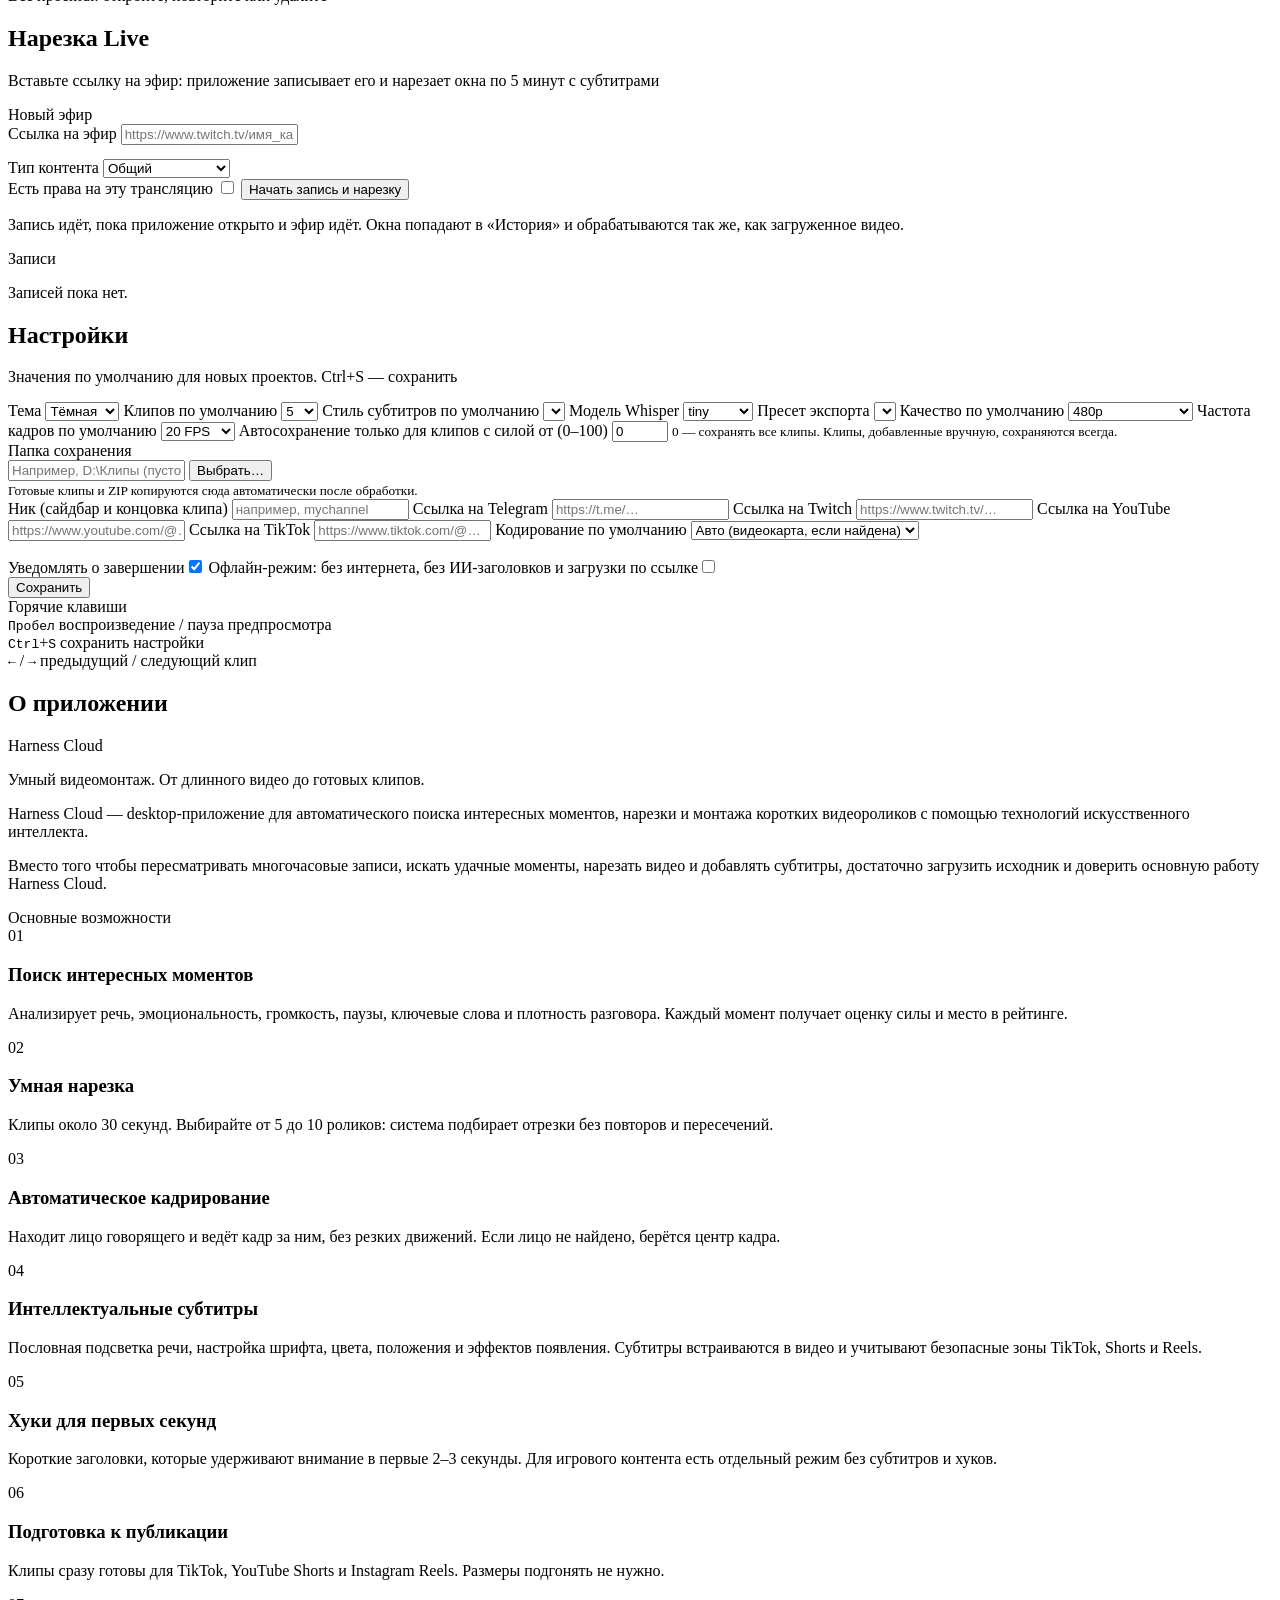
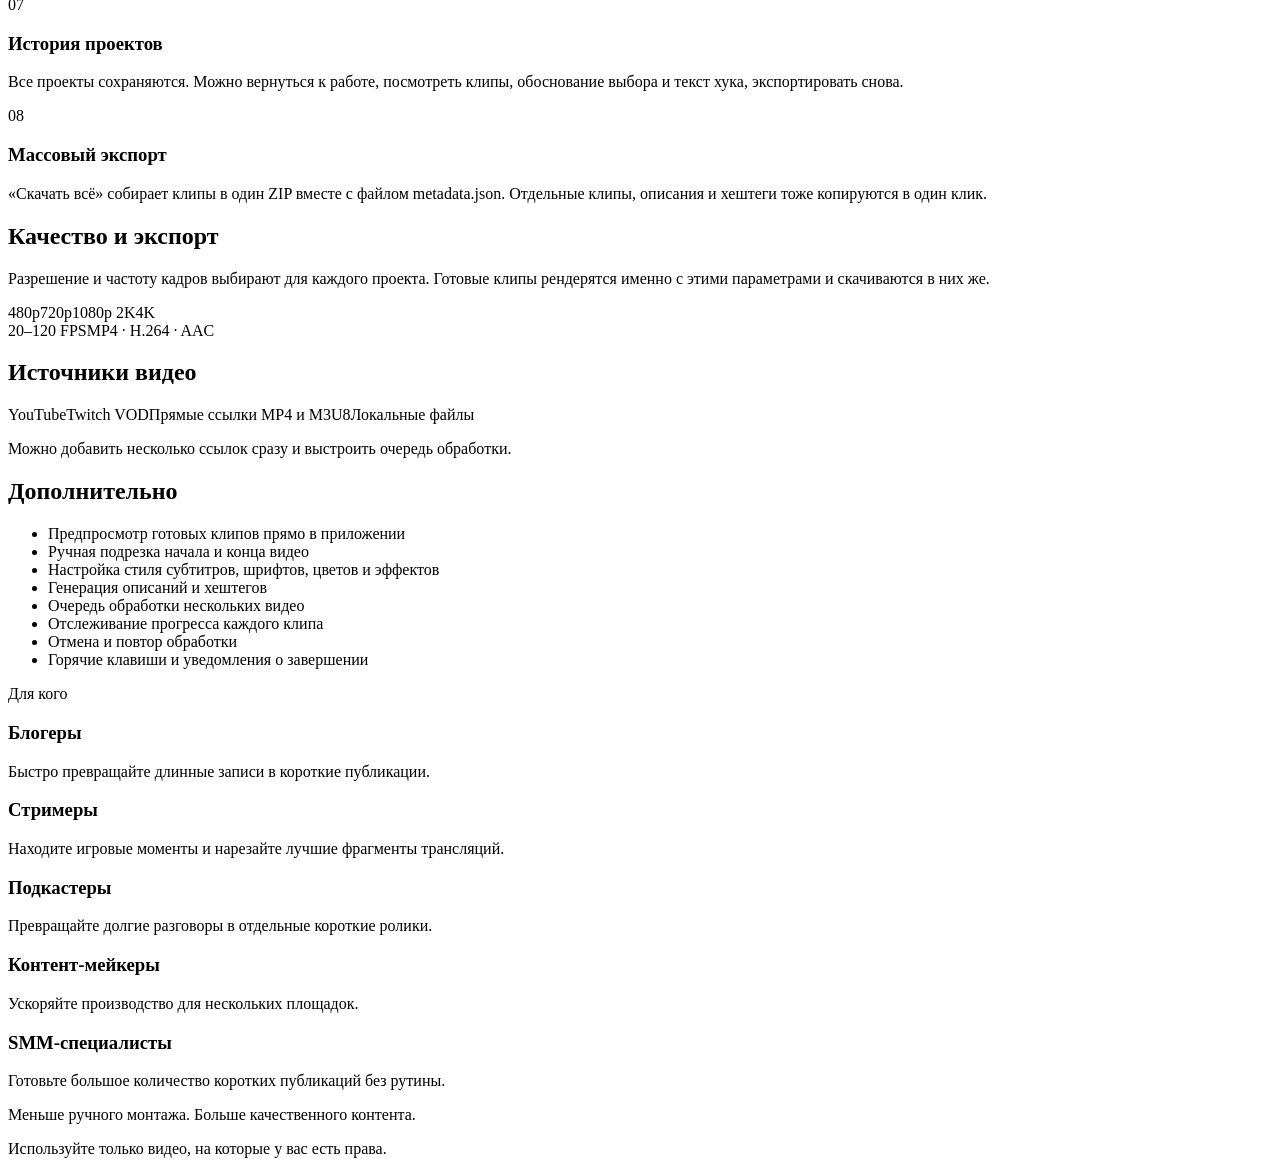
==== commit d9dbffe6: "Harness Cloud 2.4: значки соцсетей из брендовых картинок, TikTok - Значки Twitch, YouTube и TikTok п" ====
--- a/harness-cloud/ui/index.html
+++ b/harness-cloud/ui/index.html
@@ -27,13 +27,16 @@
         <div class="social-nick" id="socialNick"></div>
         <div class="social-links">
           <a class="social-link" id="linkTelegram" href="#" target="_blank" rel="noopener" title="Telegram" hidden>
-            <svg viewBox="0 0 24 24" aria-hidden="true"><path d="M21.5 4.2 18.4 19c-.2 1-.9 1.3-1.7.8l-4.8-3.5-2.3 2.2c-.3.3-.5.5-1 .5l.3-4.8 8.8-7.9c.4-.3-.1-.5-.6-.2L6.6 13.2 1.9 11.7c-1-.3-1-1 .2-1.5L20.2 3.4c.8-.3 1.6.2 1.3 1.6z"/></svg>
+            <img src="icons/telegram.svg" alt="Telegram">
           </a>
           <a class="social-link" id="linkTwitch" href="#" target="_blank" rel="noopener" title="Twitch" hidden>
-            <svg viewBox="0 0 24 24" aria-hidden="true"><path d="M3 2 2 6v14h5v3h3l3-3h4l5-5V2H3zM9 7v5h2V7H9zm5 0v5h2V7h-2z"/></svg>
+            <img src="icons/twitch.png" alt="Twitch">
           </a>
           <a class="social-link" id="linkYoutube" href="#" target="_blank" rel="noopener" title="YouTube" hidden>
-            <svg viewBox="0 0 24 24" aria-hidden="true"><path d="M23 7.2c-.3-1.1-1.1-1.9-2.2-2.2C18.9 4.5 12 4.5 12 4.5s-6.9 0-8.8.5C2.1 5.3 1.3 6.1 1 7.2.5 9.1.5 12 .5 12s0 2.9.5 4.8c.3 1.1 1.1 1.9 2.2 2.2 1.9.5 8.8.5 8.8.5s6.9 0 8.8-.5c1.1-.3 1.9-1.1 2.2-2.2.5-1.9.5-4.8.5-4.8s0-2.9-.5-4.8zM9.7 15.5v-7l6 3.5z"/></svg>
+            <img src="icons/youtube.png" alt="YouTube">
+          </a>
+          <a class="social-link" id="linkTiktok" href="#" target="_blank" rel="noopener" title="TikTok" hidden>
+            <img src="icons/tiktok.png" alt="TikTok">
           </a>
         </div>
       </div>
@@ -497,6 +500,9 @@
           <label class="field">Ссылка на YouTube
             <input id="setYoutube" class="input input-sm" placeholder="https://www.youtube.com/@…" spellcheck="false">
           </label>
+          <label class="field">Ссылка на TikTok
+            <input id="setTiktok" class="input input-sm" placeholder="https://www.tiktok.com/@…" spellcheck="false">
+          </label>
           <label class="field">Кодирование по умолчанию
             <select id="setEncoder" class="select">
               <option value="auto">Авто (видеокарта, если найдена)</option>
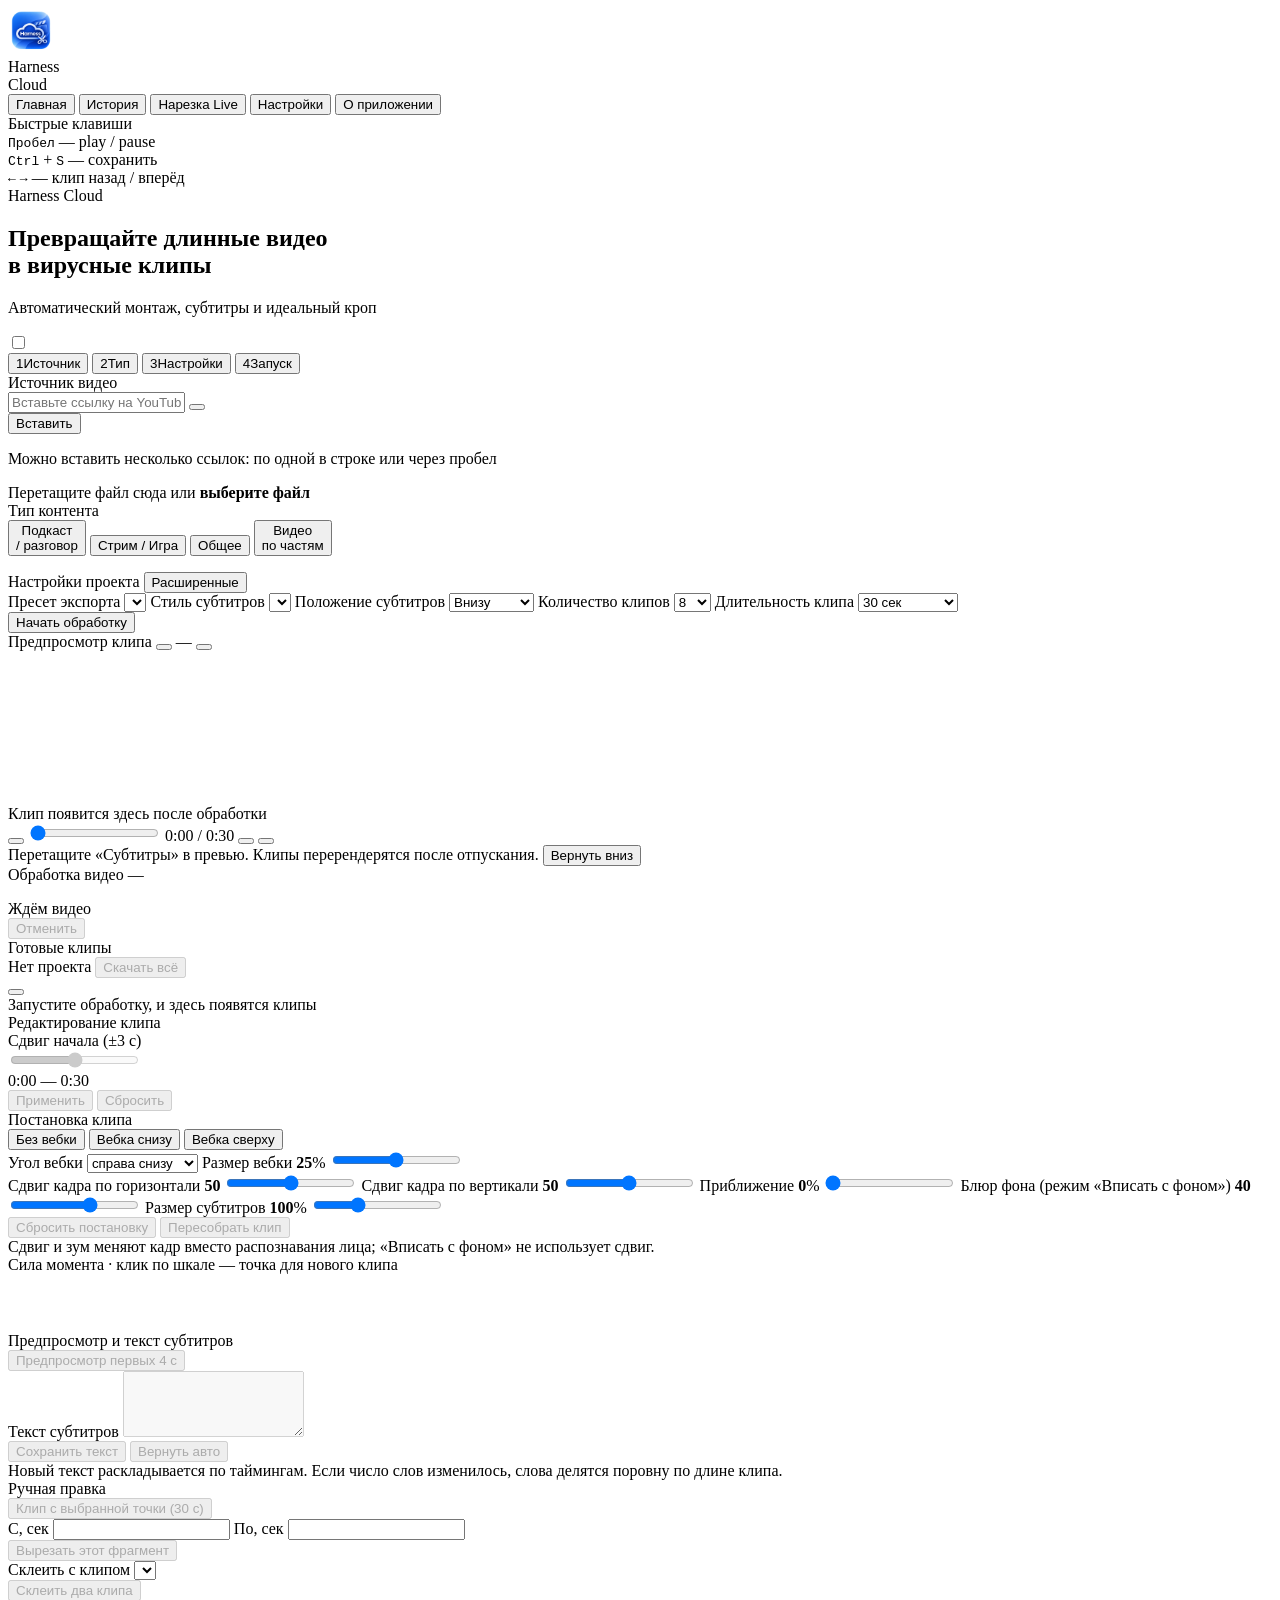
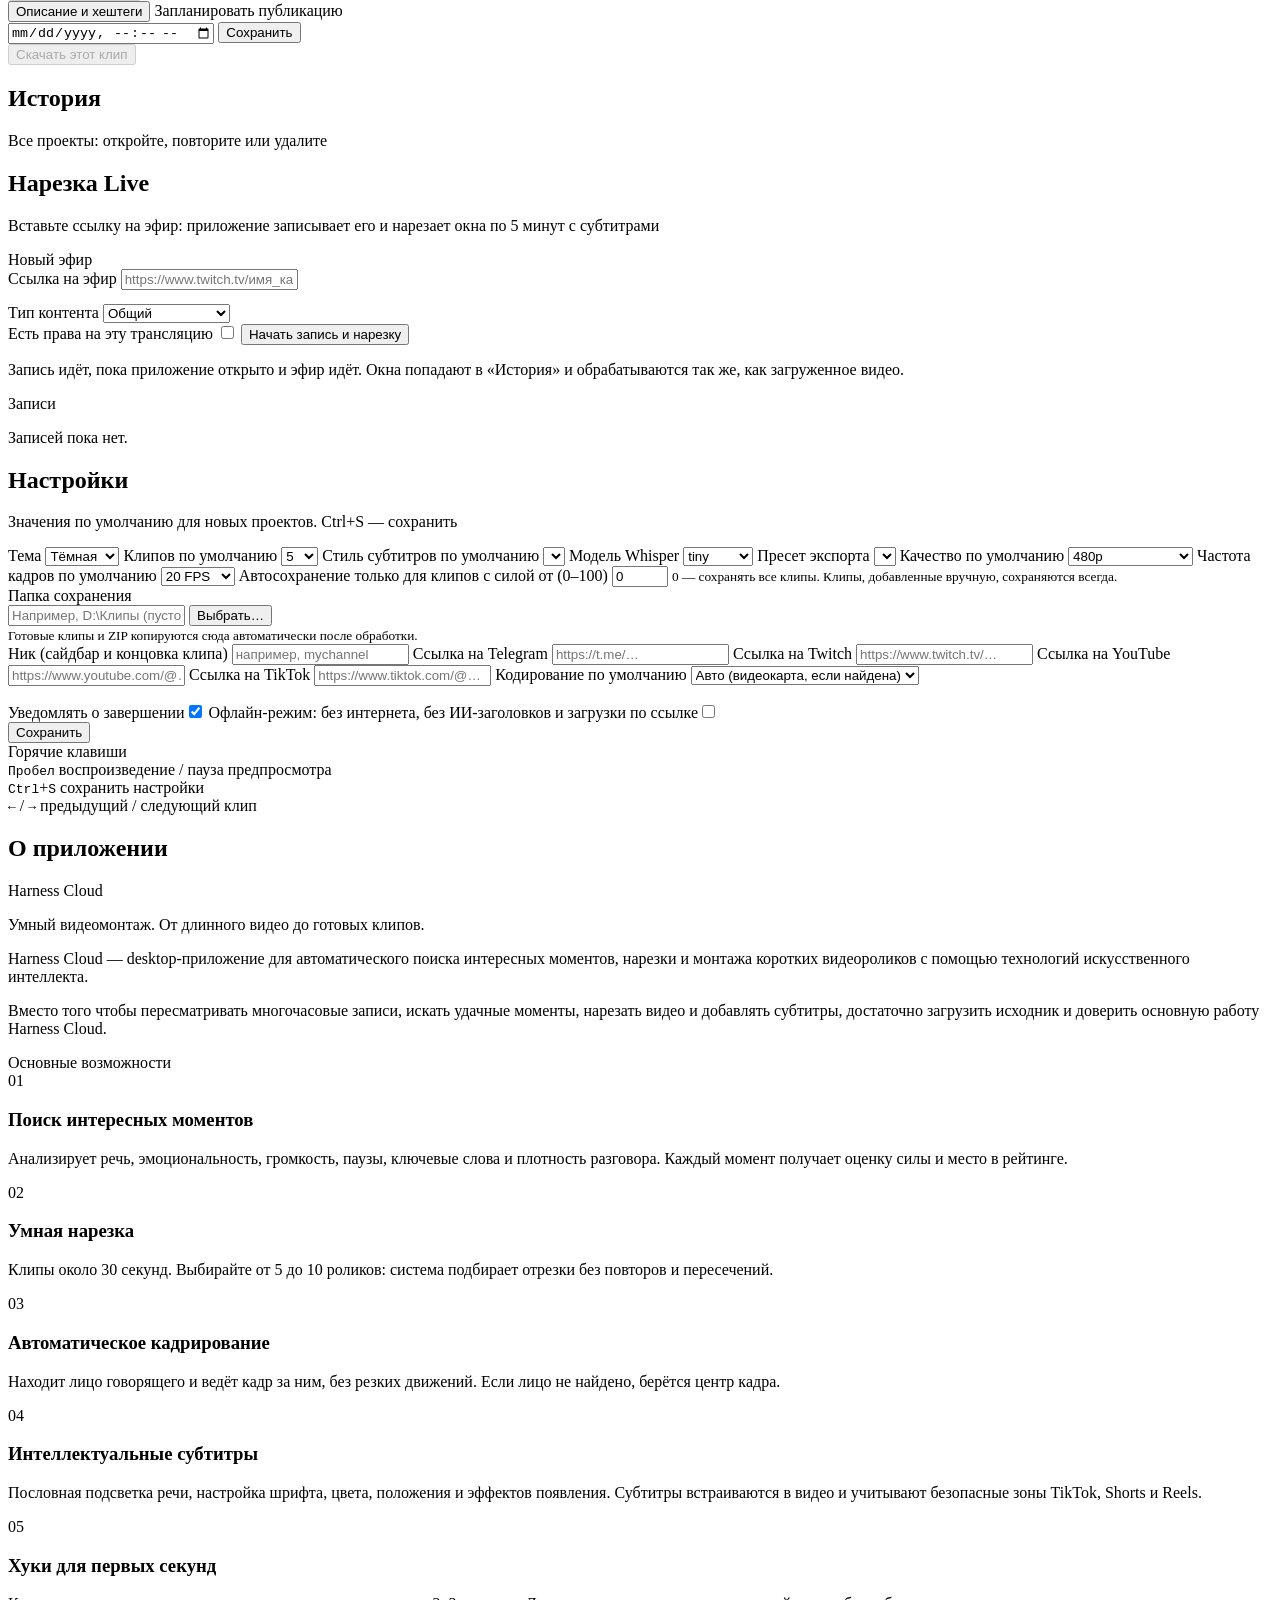
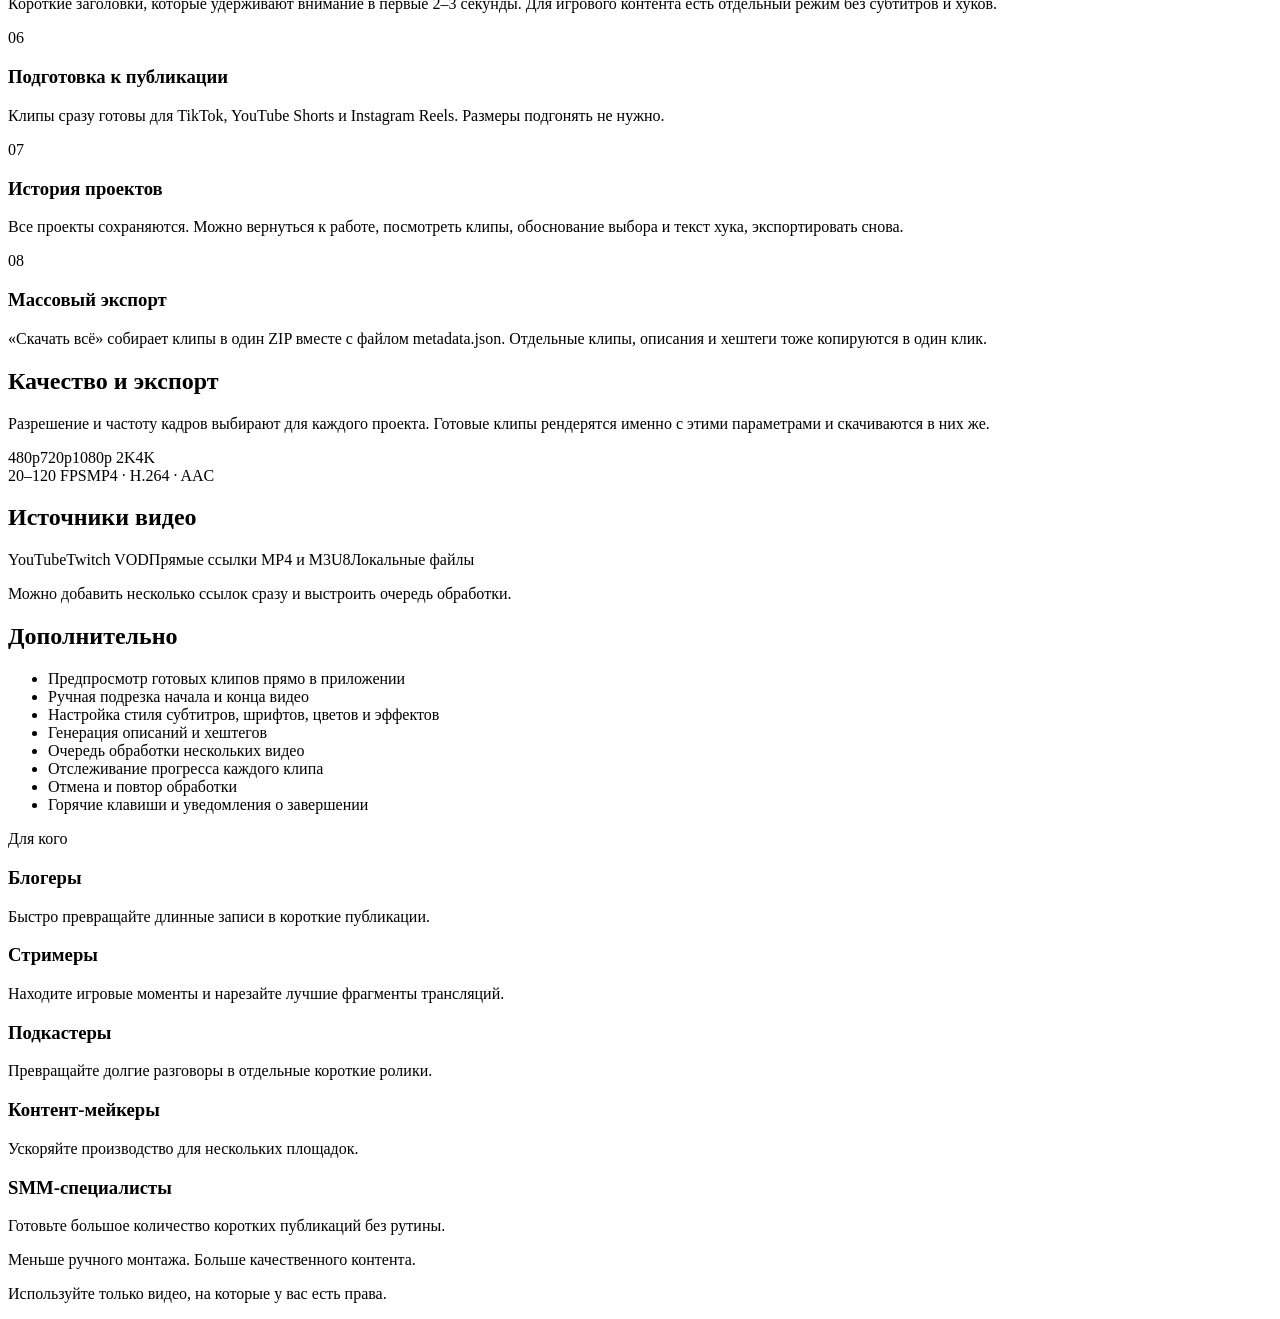
==== commit b3af42f3: "Harness Cloud 2.5: постановка каждого клипа и баннер посреди клипа - вебка без/снизу/сверху, угол и " ====
--- a/harness-cloud/ui/index.html
+++ b/harness-cloud/ui/index.html
@@ -27,7 +27,7 @@
         <div class="social-nick" id="socialNick"></div>
         <div class="social-links">
           <a class="social-link" id="linkTelegram" href="#" target="_blank" rel="noopener" title="Telegram" hidden>
-            <img src="icons/telegram.svg" alt="Telegram">
+            <img src="icons/telegram.png" alt="Telegram">
           </a>
           <a class="social-link" id="linkTwitch" href="#" target="_blank" rel="noopener" title="Twitch" hidden>
             <img src="icons/twitch.png" alt="Twitch">
@@ -226,6 +226,7 @@
                     <div class="sp-zone sp-game" id="spGame">Игра</div>
                     <div class="sp-zone sp-cam" id="spCam" hidden>Вебка</div>
                     <div class="sp-text" id="spText"></div>
+                    <div class="sp-badge" id="spBadge" hidden></div>
                   </div>
                   <p class="hint" id="spHint">Предпросмотр субтитров: цвета и место из выбранного стиля</p>
                 </div>
@@ -260,8 +261,23 @@
                   </select>
                 </label>
                 <label class="switch-row"><span>Заглушить и скрыть мат (звук и буквы)</span><input type="checkbox" id="censor" class="switch"></label>
+                <label class="switch-row"><span>Баннер посреди клипа (кадр стоит, затем видео дальше)</span><input type="checkbox" id="banner" class="switch"></label>
+                <div class="banner-row">
+                  <button class="btn btn-ghost btn-sm" id="bannerBtn" type="button">Загрузить баннер</button>
+                  <button class="btn btn-ghost btn-sm" id="bannerClear" type="button">Убрать</button>
+                  <span class="trim-lbl" id="bannerState">Баннер не загружен</span>
+                  <input type="file" id="bannerFile" accept="image/png,image/jpeg" hidden>
+                </div>
                 <label class="switch-row"><span>Концовка 3 с с призывом подписаться</span><input type="checkbox" id="endCard" class="switch"></label>
                 <input id="endText" class="input input-sm" maxlength="40" placeholder="Подпишись" autocomplete="off">
+                <label class="switch-row"><span>Ник и значки площадок в кадре</span><input type="checkbox" id="socialBadge" class="switch"></label>
+                <label class="field-sm">Место значков
+                  <select id="socialPos" class="select select-sm">
+                    <option value="top">Вверху</option>
+                    <option value="center">По центру</option>
+                    <option value="bottom">Внизу</option>
+                  </select>
+                </label>
               </div>
             </div>
             <button class="btn btn-primary btn-xl" id="startBtn"><span data-icon="wand"></span>Начать обработку<span data-icon="chev-r"></span></button>
@@ -352,6 +368,35 @@
                   <button class="btn btn-ghost btn-sm" id="trimApply" disabled>Применить</button>
                   <button class="btn btn-ghost btn-sm" id="trimReset" disabled>Сбросить</button>
                 </div>
+                <div class="look-box" id="lookBox">
+                  <div class="card-title small">Постановка клипа</div>
+                  <div class="seg" id="lookLayout" role="radiogroup" aria-label="Вебка в клипе">
+                    <button class="seg-btn" data-look-layout="game">Без вебки</button>
+                    <button class="seg-btn" data-look-layout="webcam_bottom">Вебка снизу</button>
+                    <button class="seg-btn" data-look-layout="webcam_top">Вебка сверху</button>
+                  </div>
+                  <div class="pair" id="lookCamRow">
+                    <label class="field"><span>Угол вебки</span>
+                      <select id="lookCorner"><option value="br">справа снизу</option><option value="bl">слева снизу</option><option value="tr">справа сверху</option><option value="tl">слева сверху</option></select></label>
+                    <label class="field"><span>Размер вебки <b id="lookCamSizeVal">25</b>%</span>
+                      <input type="range" id="lookCamSize" class="range" min="10" max="40" step="1" value="25"></label>
+                  </div>
+                  <label class="field"><span>Сдвиг кадра по горизонтали <b id="lookPanXVal">50</b></span>
+                    <input type="range" id="lookPanX" class="range" min="0" max="100" step="1" value="50"></label>
+                  <label class="field"><span>Сдвиг кадра по вертикали <b id="lookPanYVal">50</b></span>
+                    <input type="range" id="lookPanY" class="range" min="0" max="100" step="1" value="50"></label>
+                  <label class="field"><span>Приближение <b id="lookZoomVal">0</b>%</span>
+                    <input type="range" id="lookZoom" class="range" min="0" max="50" step="1" value="0"></label>
+                  <label class="field"><span>Блюр фона (режим «Вписать с фоном») <b id="lookBlurVal">40</b></span>
+                    <input type="range" id="lookBlur" class="range" min="5" max="60" step="1" value="40"></label>
+                  <label class="field"><span>Размер субтитров <b id="lookSubScaleVal">100</b>%</span>
+                    <input type="range" id="lookSubScale" class="range" min="50" max="200" step="5" value="100"></label>
+                  <div class="trim-btns">
+                    <button class="btn btn-ghost btn-sm" id="lookReset" disabled>Сбросить постановку</button>
+                    <button class="btn btn-sm" id="lookRebuild" disabled>Пересобрать клип</button>
+                  </div>
+                  <div class="trim-lbl">Сдвиг и зум меняют кадр вместо распознавания лица; «Вписать с фоном» не использует сдвиг.</div>
+                </div>
                 <div class="timeline-wrap">
                   <div class="card-title small" id="timelineTitle">Сила момента · клик по шкале — точка для нового клипа</div>
                   <canvas id="timeline" height="54"></canvas>
